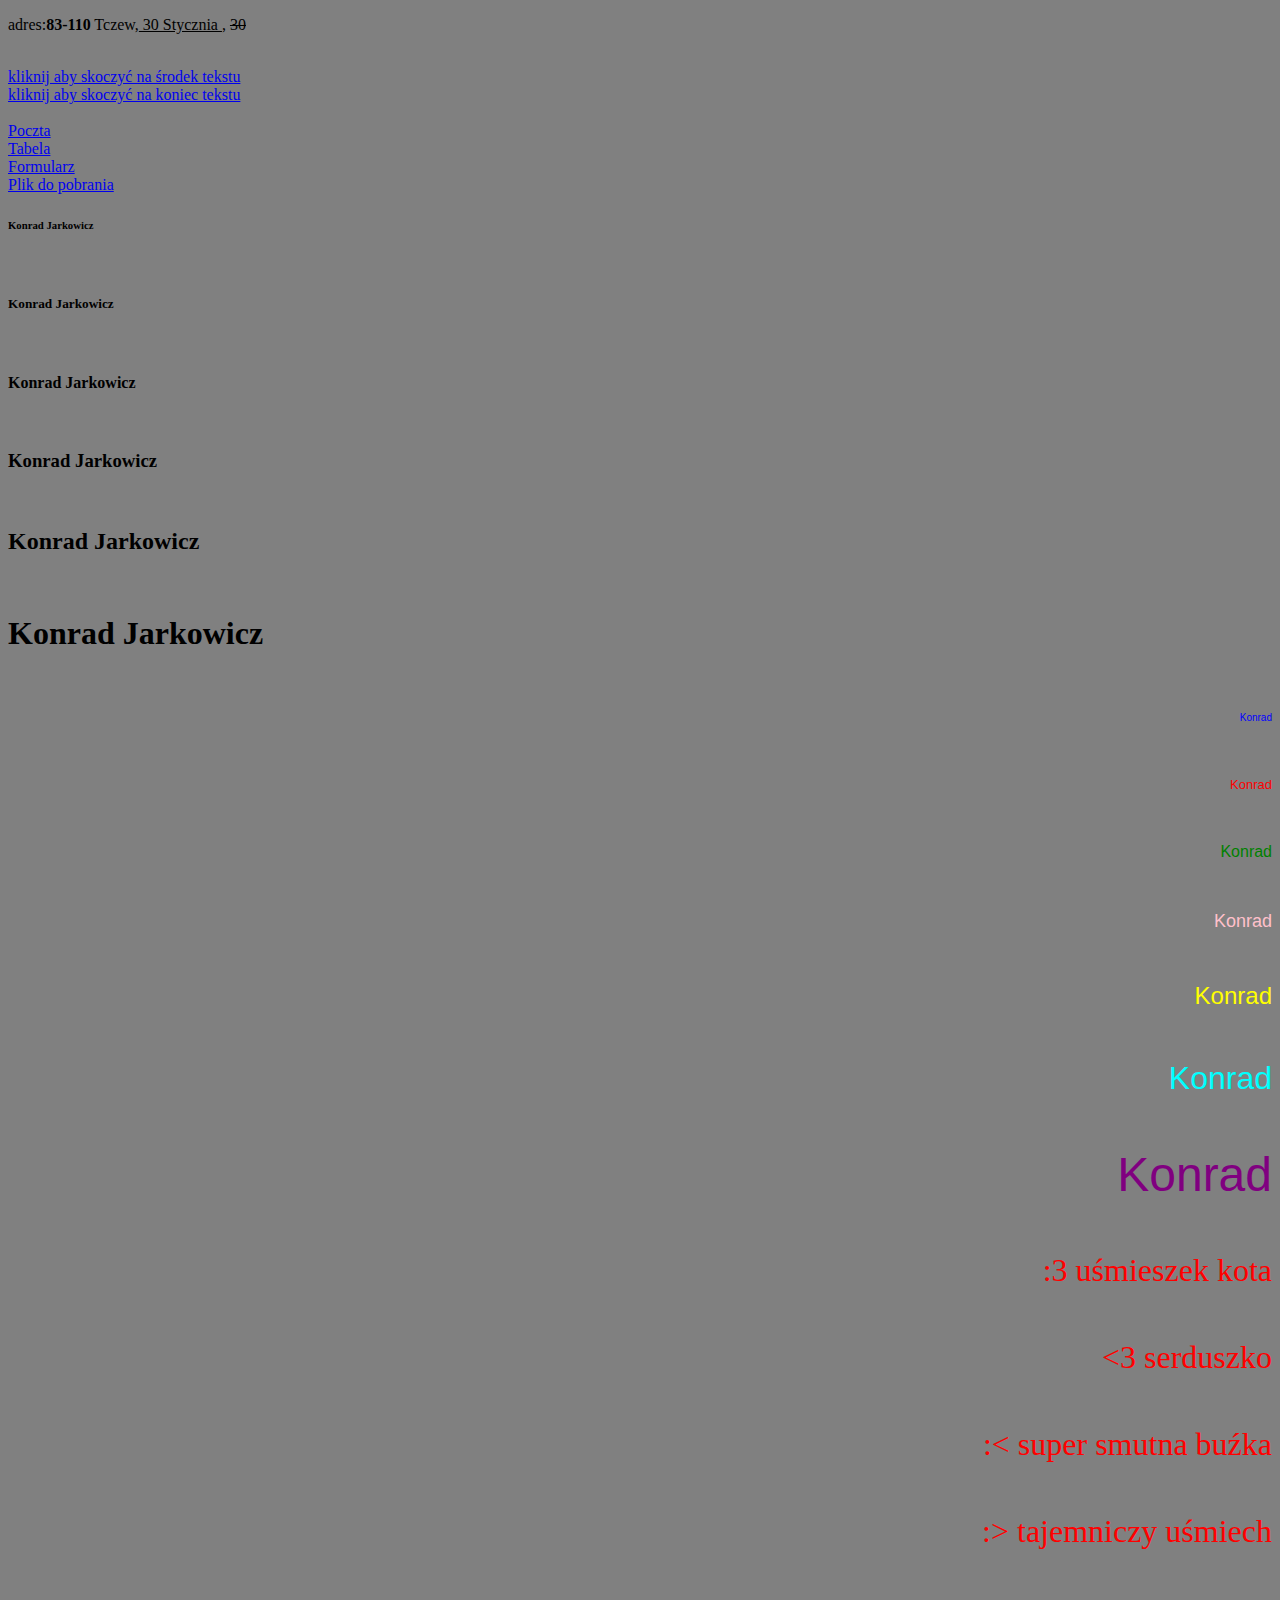
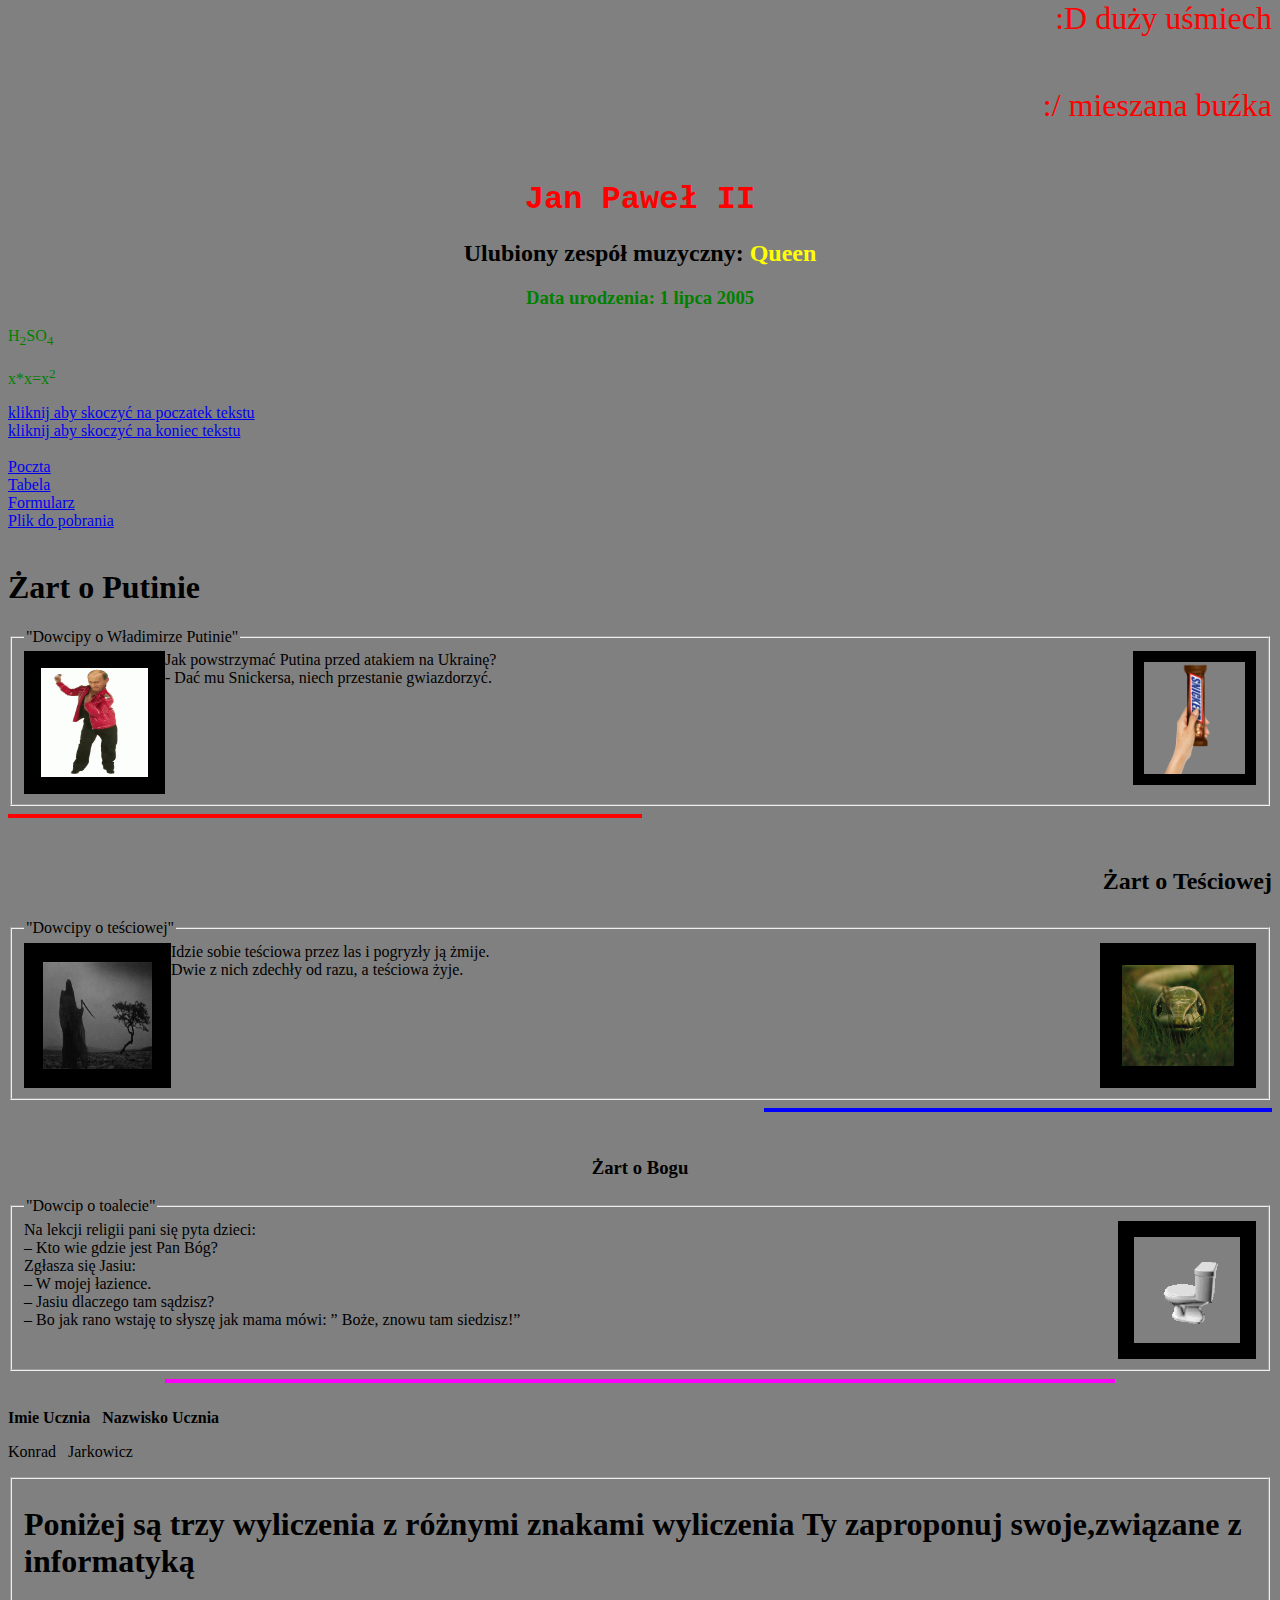
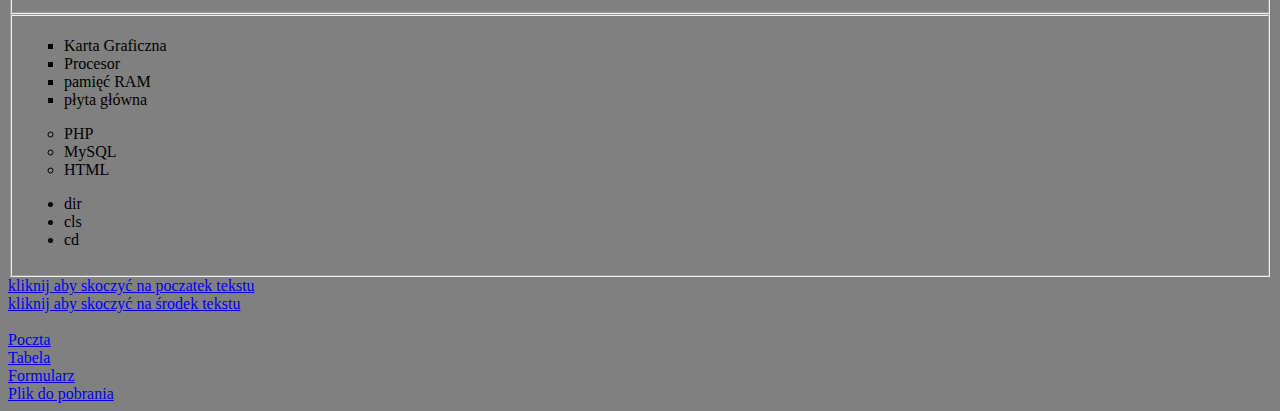
==== index.html @ 306150ab "Update index.html" ====
<!DOCTYPE html>
<html>
<head>
<title>Konrad Jarkowicz's Page</title>
</head>
<body bgcolor=grey>
	<a name="skok_poczatek"></a> 
	<p align="left"> adres:<b>83-110</b> Tczew,<u> 30 Stycznia </u>, <strike>30</strike></p> <br>

	<a href="#skok_środek">kliknij aby skoczyć na środek tekstu</a> <br>
	<a href="#skok_koniec">kliknij aby skoczyć na koniec tekstu</a> <br> <br>
	<a href="poczta_jarkowicz.html">Poczta</a> <br>
	<a href="tabela_jarkowicz.html">Tabela</a> <br>
	<a href="formularz_jarkowicz.html">Formularz</a> <br>
	<a href="plik_jarkowicz.html">Plik do pobrania</a> <br>
	

	<h6>Konrad Jarkowicz</h6></br>
	<h5>Konrad Jarkowicz</h5></br>
	<h4>Konrad Jarkowicz</h4></br>
	<h3>Konrad Jarkowicz</h3></br>
	<h2>Konrad Jarkowicz</h2></br>
	<h1>Konrad Jarkowicz</h1></br>

	<p align="right"> <font color="blue" size="1" face="Arial"> Konrad </font> </p> <br>
	<p align="right"> <font color="red" size="2" face="Arial"> Konrad </font> </p> <br>
	<p align="right"> <font color="green" size="3" face="Arial"> Konrad </font> </p> <br>
	<p align="right"> <font color="pink" size="4" face="Arial"> Konrad </font> </p> <br>
	<p align="right"> <font color="yellow" size="5" face="Arial"> Konrad </font> </p> <br>
	<p align="right"> <font color="cyan" size="6" face="Arial"> Konrad </font> </p> <br>
	<p align="right"> <font color="purple" size="7" face="Arial"> Konrad </font> </p> <br>
	<p align="right"> <font color="red" size="6" face="Comic Sans"> :3 uśmieszek kota </font> </p> <br>
	<p align="right"> <font color="red" size="6" face="Comic Sans"> <3 serduszko </font> </p> <br>
	<p align="right"> <font color="red" size="6" face="Comic Sans"> :< super smutna buźka </font> </p> <br>
	<p align="right"> <font color="red" size="6" face="Comic Sans"> :> tajemniczy uśmiech </font> </p> <br>
	<p align="right"> <font color="red" size="6" face="Comic Sans"> :D duży uśmiech </font> </p> <br>
	<p align="right"> <font color="red" size="6" face="Comic Sans"> :/ mieszana buźka </font> </p> <br>

	<h1 align=center> <font face='Courier New' color="red">Jan Paweł II</font></h1>
	<h2 align=center> <font face='Verdana' >Ulubiony zespół muzyczny:<font color="yellow"> Queen</h2>
	<h3 align=center> <font face='Times New Roman' color="green">Data urodzenia: 1 lipca 2005 </h3>
	<p>H<sub>2</sub>SO<sub>4</sub></p>
	<p>x*x=x<sup>2</sup></p>
	
	<a name="skok_środek"></a>
	<a href="#skok_poczatek">kliknij aby skoczyć na poczatek tekstu</a> <br>
	<a href="#skok_koniec">kliknij aby skoczyć na koniec tekstu</a> <br> <br>
	<a href="poczta_jarkowicz.html">Poczta</a> <br>
	<a href="tabela_jarkowicz.html">Tabela</a> <br>
	<a href="formularz_jarkowicz.html">Formularz</a> <br>
	<a href="plik_jarkowicz.html">Plik do pobrania</a> <br><br>
		
	<H1><font color="black">Żart o Putinie</H1>
	
	<Fieldset>		
		<LEGEND>"Dowcipy o Władimirze Putinie"</LEGEND>
		<img alt="Grafika1-Jarkowicz" src="snickers.gif" border=11px width=101px height=112px align=right>
		<img alt="Grafika2-Jarkowicz" src="putin-dance.gif" border=17px width=107px height=109px align=left>
		Jak powstrzymać Putina przed atakiem na Ukrainę?<br>
		- Dać mu Snickersa, niech przestanie gwiazdorzyć.
	
	</FIELDSET>
	<HR SIZE=4 WIDTH=50% ALIGN=LEFT COLOR=red><br>
	
	<H2 align=right><p>Żart o Teściowej</H1>
	<Fieldset>		
		<LEGEND>"Dowcipy o teściowej"</LEGEND>
		<img alt="Grafika3-Jarkowicz" src="snake.gif" border=22px width=112px height=101px align=right>
		<img alt="Grafika4-Jarkowicz" src="death.gif" border=19px width=109px height=107px align=left>
		Idzie sobie teściowa przez las i pogryzły ją żmije.<br>
		Dwie z nich zdechły od razu, a teściowa żyje.
	</FIELDSET>
	<HR SIZE=4 WIDTH=40% ALIGN=right COLOR=blue><br>
	
	<H3 align=center><p>Żart o Bogu</H1>
	<Fieldset margin=10px>		
		<LEGEND>"Dowcip o toalecie"</LEGEND>
		<img alt="Grafika5-Jarkowicz" src="toilet.gif" border=16px width=106px height=106px align=right>
		Na lekcji religii pani się pyta dzieci:<br>
		– Kto wie gdzie jest Pan Bóg?<br>
		Zgłasza się Jasiu:<br>
		– W mojej łazience.<br>
		– Jasiu dlaczego tam sądzisz?<br>
		– Bo jak rano wstaję to słyszę jak mama mówi: ” Boże, znowu tam siedzisz!”
		
	</FIELDSET>
	<HR SIZE=4 WIDTH=75% ALIGN=center COLOR=magenta><br>
	
	<b>Imie Ucznia &nbsp Nazwisko Ucznia</b>
	<p>Konrad &nbsp Jarkowicz</p>
	<FIELDSET>
		<H1>Poniżej są trzy wyliczenia z różnymi znakami wyliczenia Ty zaproponuj swoje,związane z informatyką</H1>
	</FIELDSET>
	<FIELDSET>
		<UL TYPE=square> 
			<LI> Karta Graficzna
			<LI> Procesor
			<LI> pamięć RAM
			<LI> płyta główna
		</UL>
		<UL type=circle>
			<LI> PHP
			<LI> MySQL
			<LI> HTML
		</UL>
		<UL type=disc>
			<LI> dir
			<LI> cls
			<LI> cd
		</UL>
	</FIELDSET>
	<a name="skok_koniec"></a> 
	<a href="#skok_poczatek">kliknij aby skoczyć na poczatek tekstu</a> <br>
	<a href="#skok_środek">kliknij aby skoczyć na środek tekstu</a> <br> <br>
	<a href="poczta_jarkowicz.html">Poczta</a> <br>
	<a href="tabela_jarkowicz.html">Tabela</a> <br>
	<a href="formularz_jarkowicz.html">Formularz</a> <br>
	<a href="plik_jarkowicz.html">Plik do pobrania</a> <br>
</body>
</html>
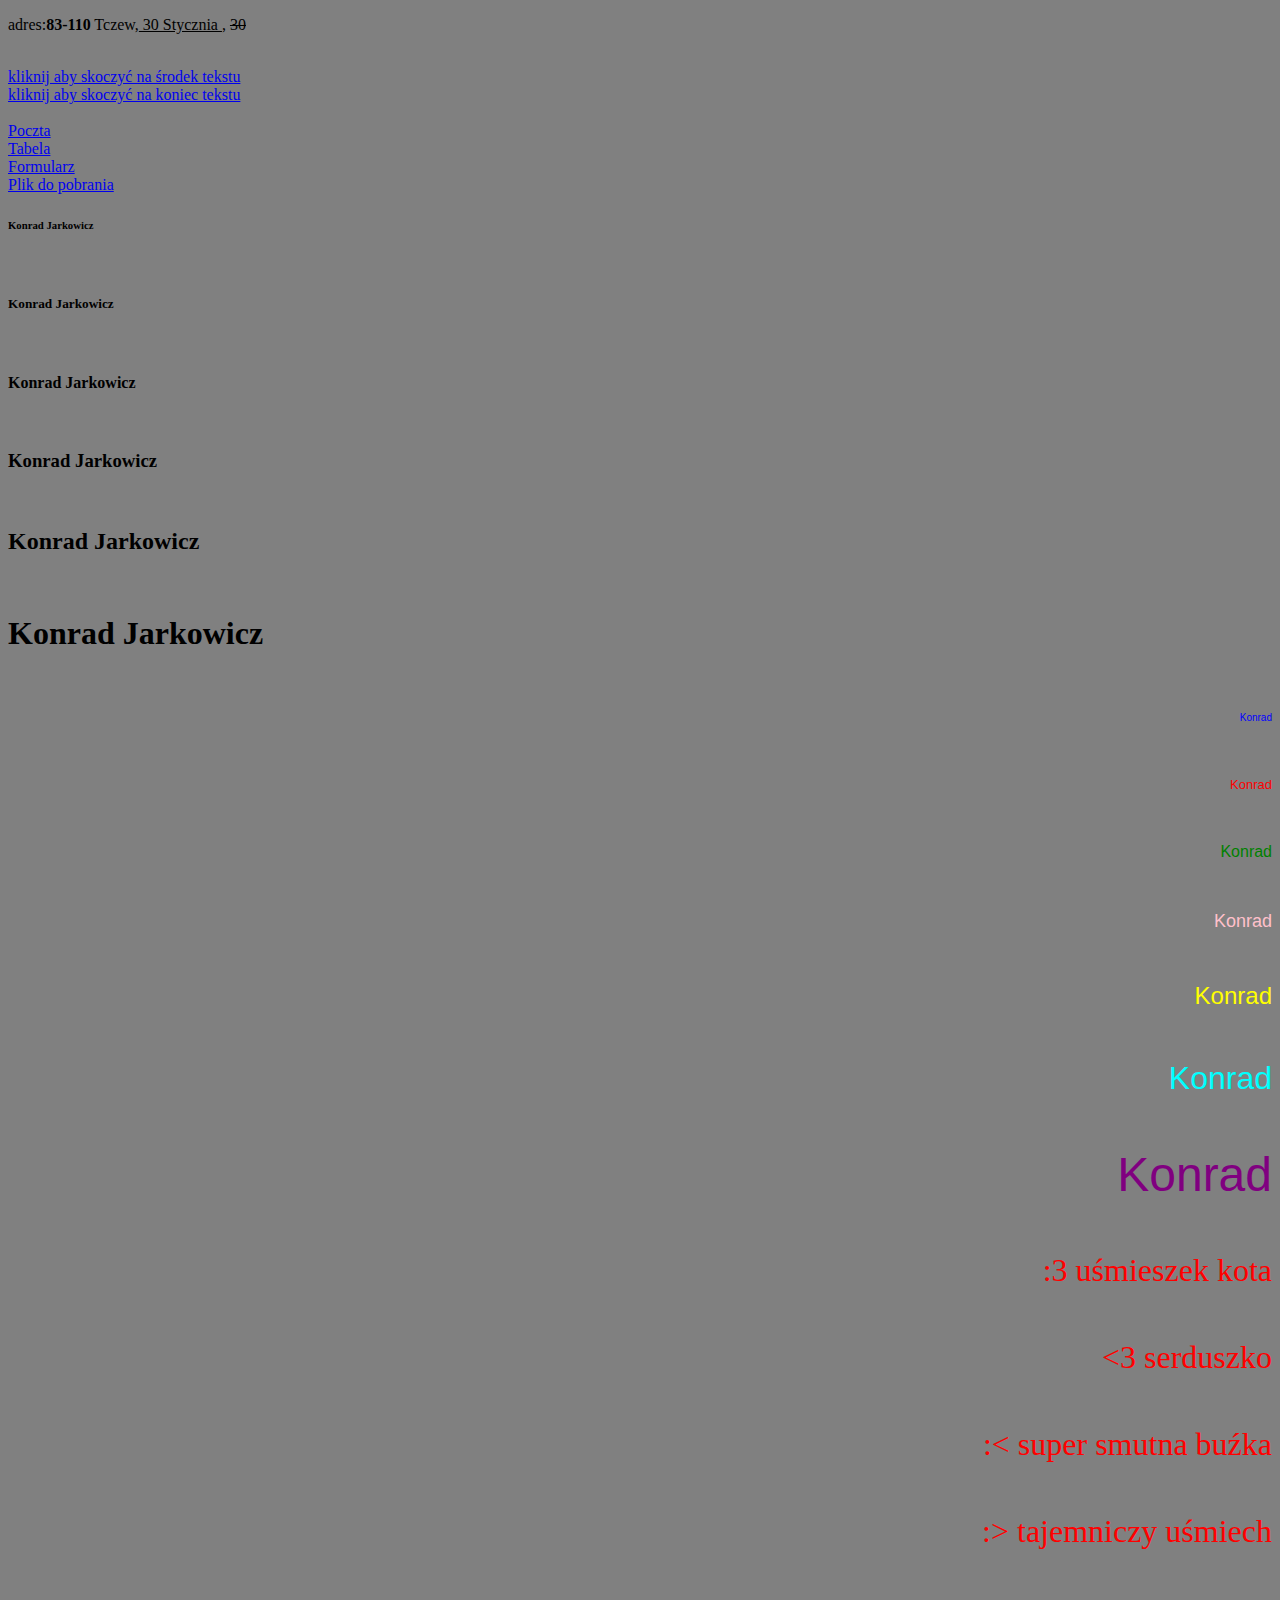
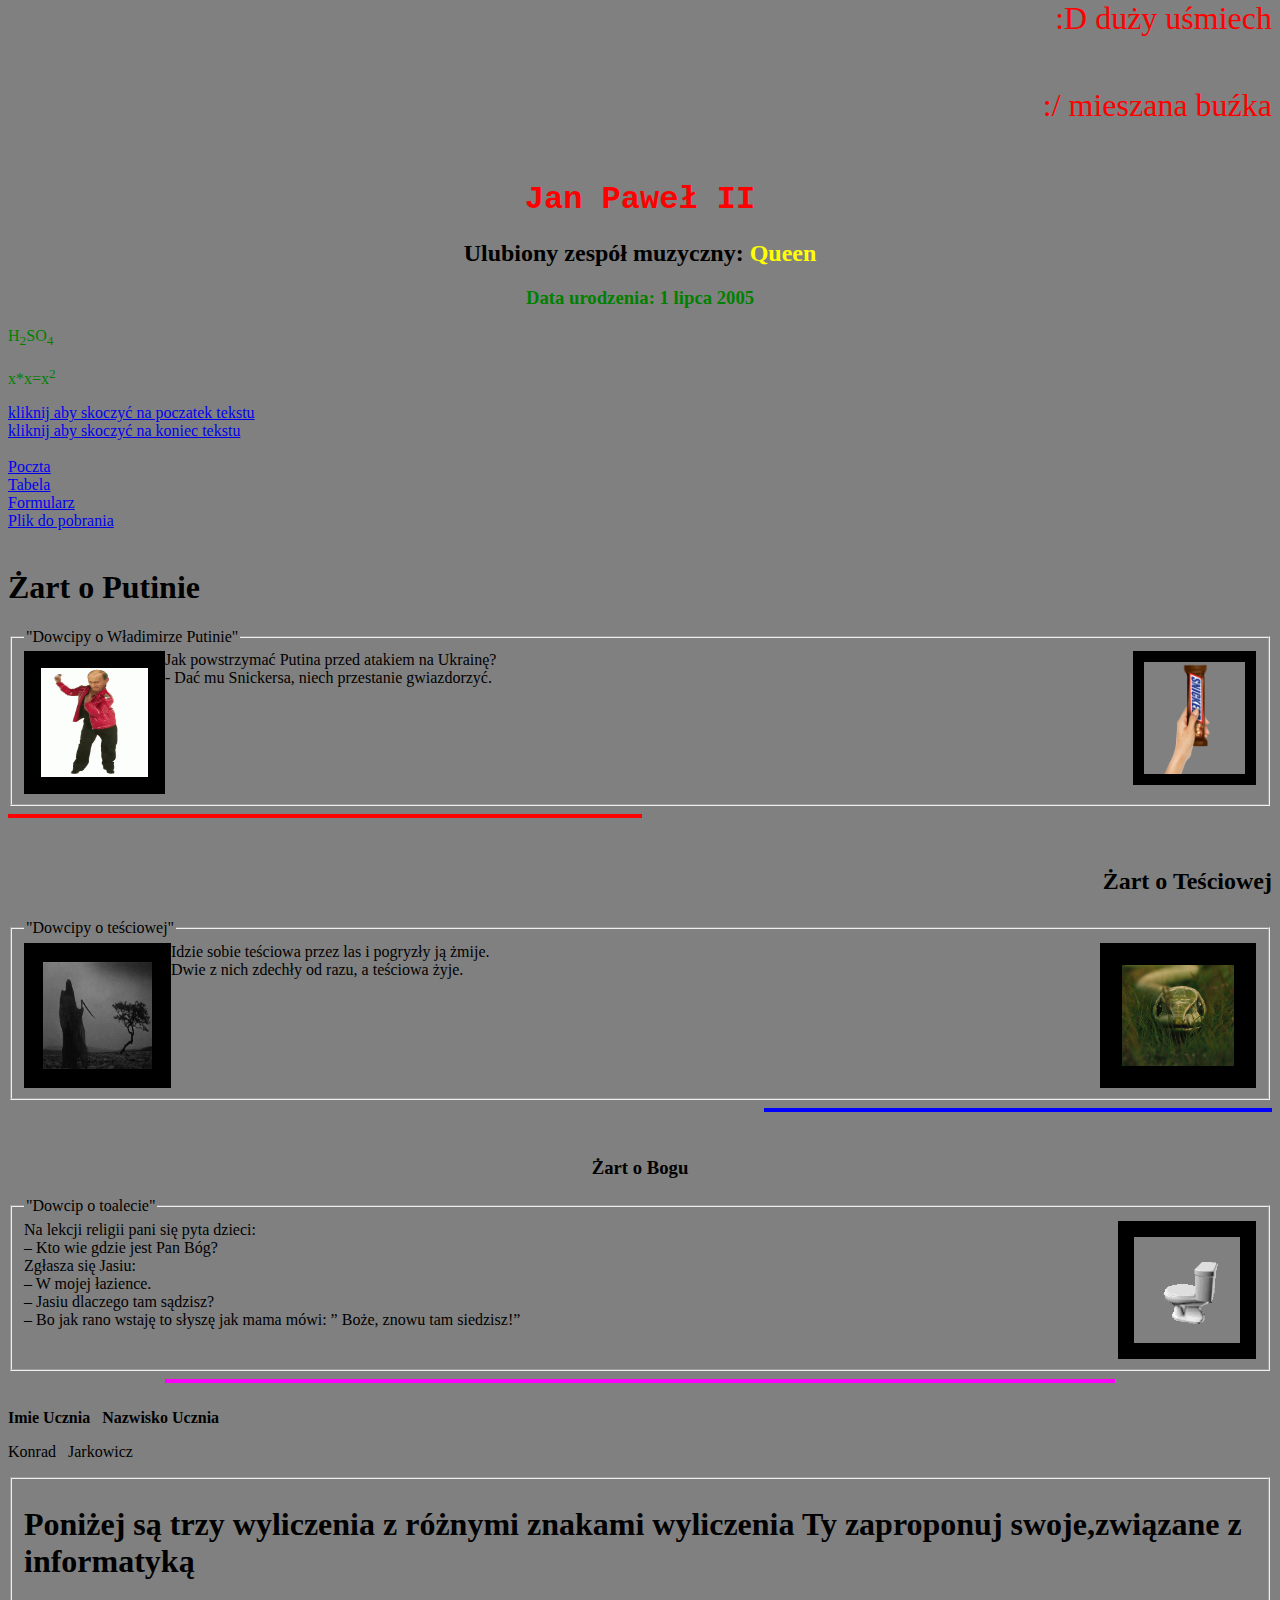
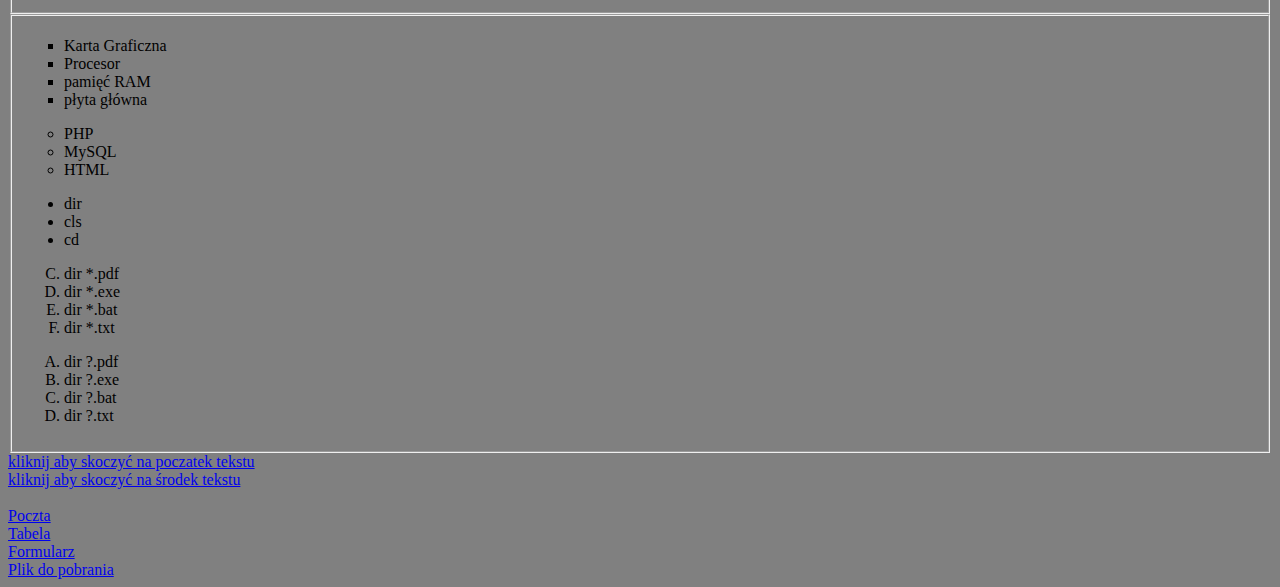
==== commit 2a43f916: "Update index.html" ====
--- a/index.html
+++ b/index.html
@@ -108,6 +108,18 @@
 			<LI> cls
 			<LI> cd
 		</UL>
+		<OL TYPE=A START=3> 
+			<LI> dir *.pdf 
+			<LI> dir *.exe
+			<LI> dir *.bat
+			<LI> dir *.txt
+		</OL> 
+		<OL TYPE=A START=I> 
+			<LI> dir ?.pdf 
+			<LI> dir ?.exe
+			<LI> dir ?.bat
+			<LI> dir ?.txt
+		</OL> 
 	</FIELDSET>
 	<a name="skok_koniec"></a> 
 	<a href="#skok_poczatek">kliknij aby skoczyć na poczatek tekstu</a> <br>
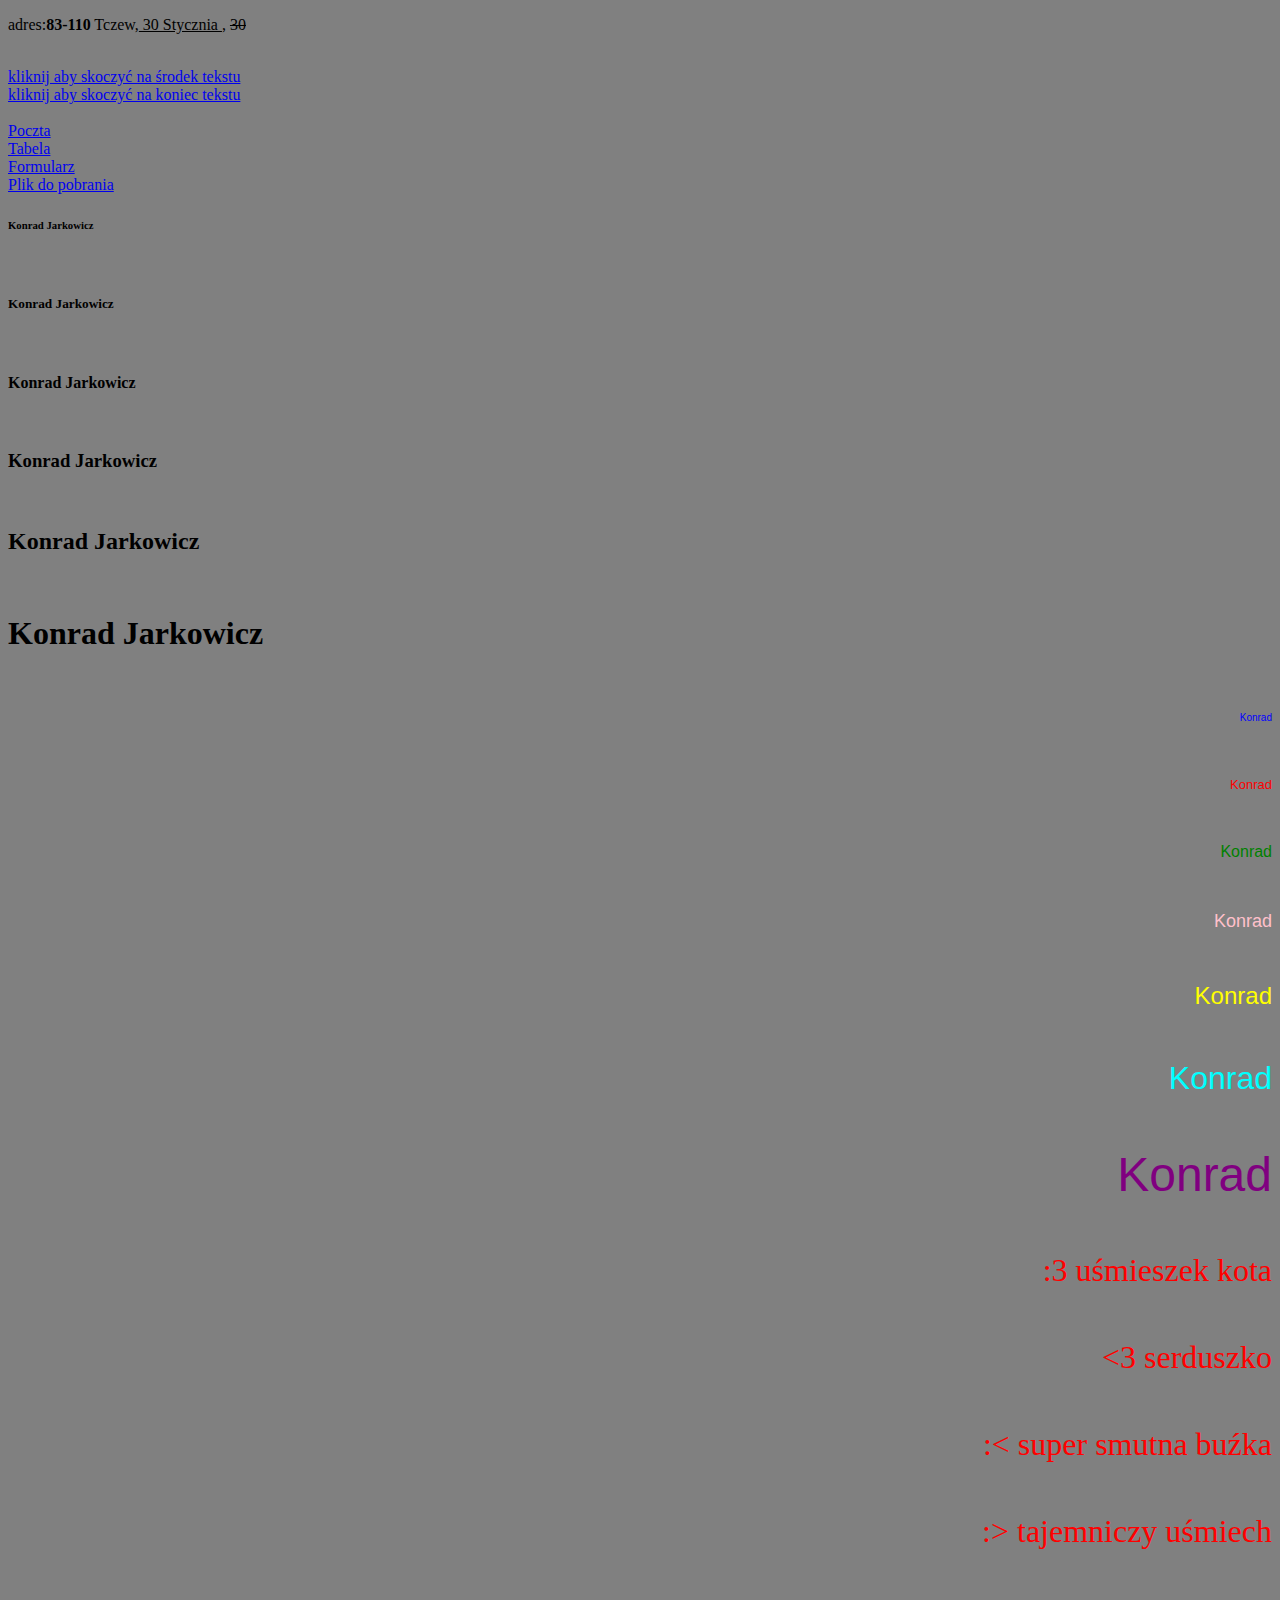
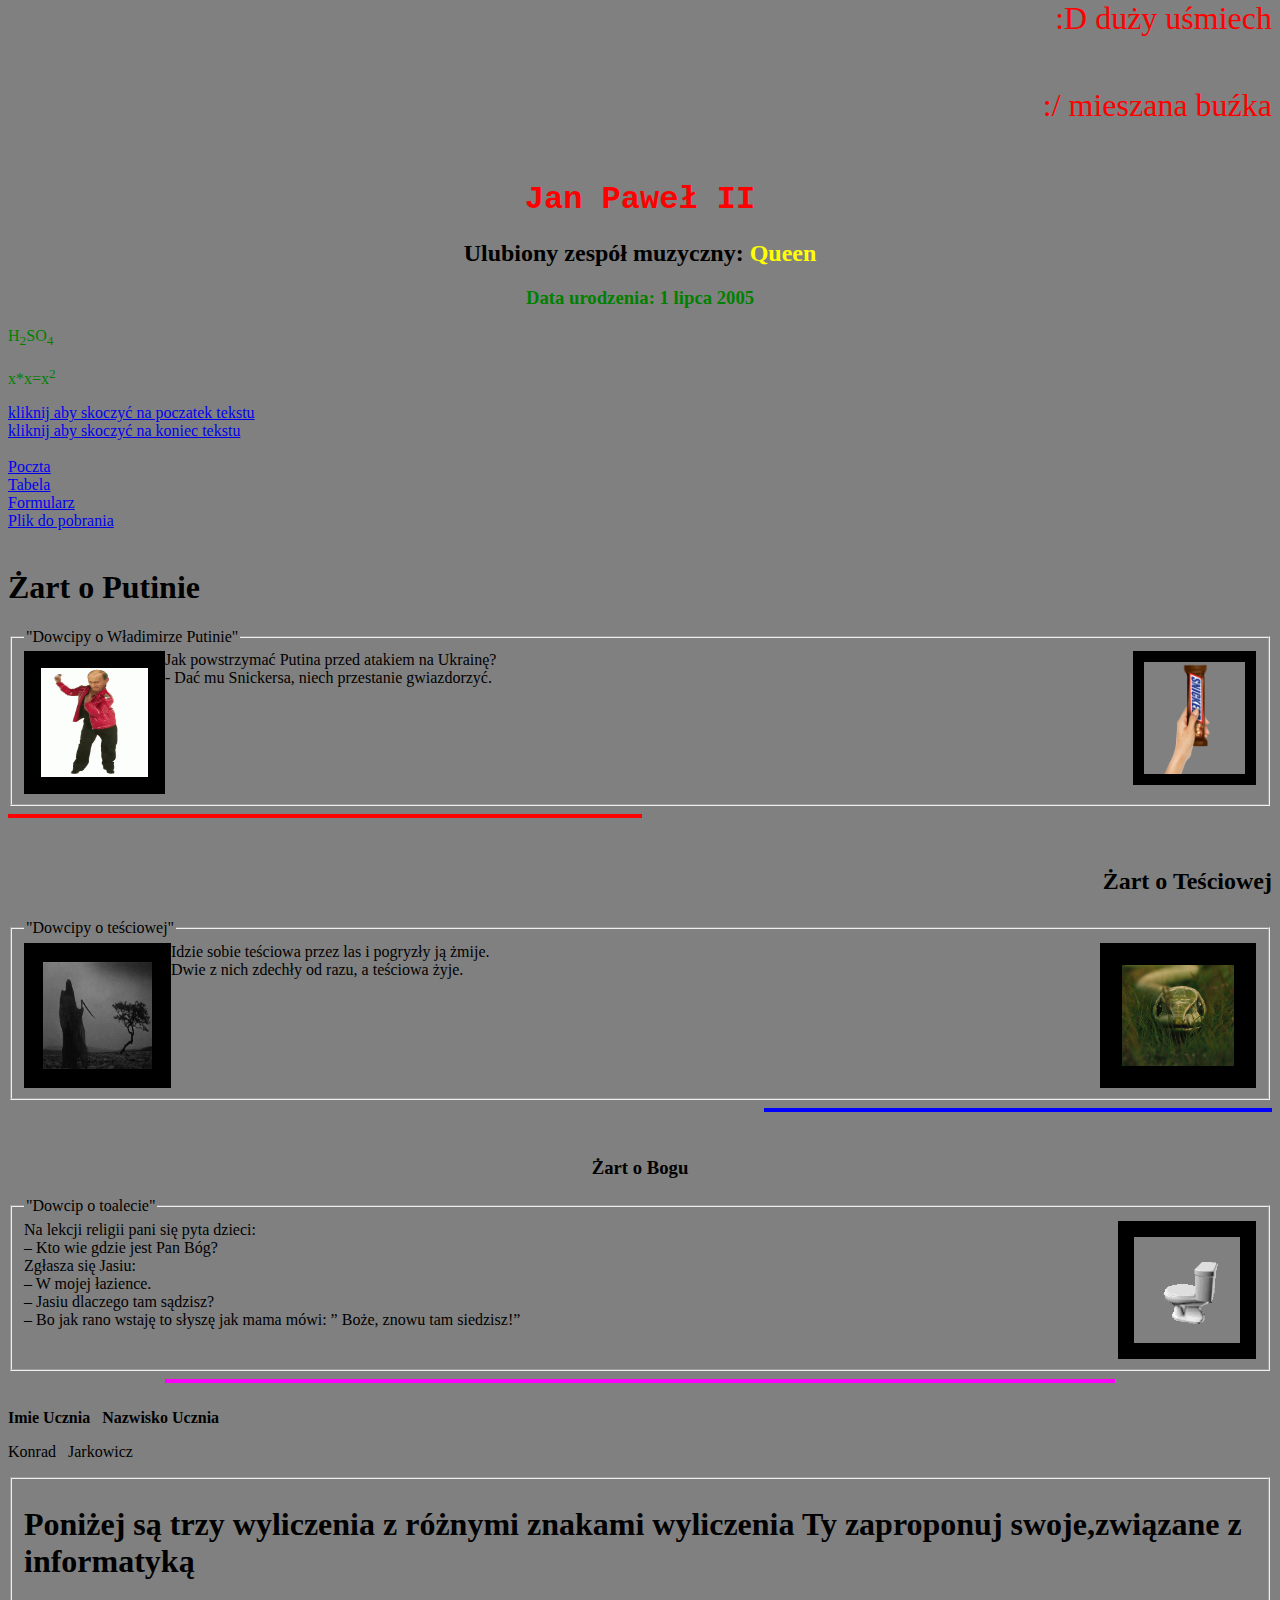
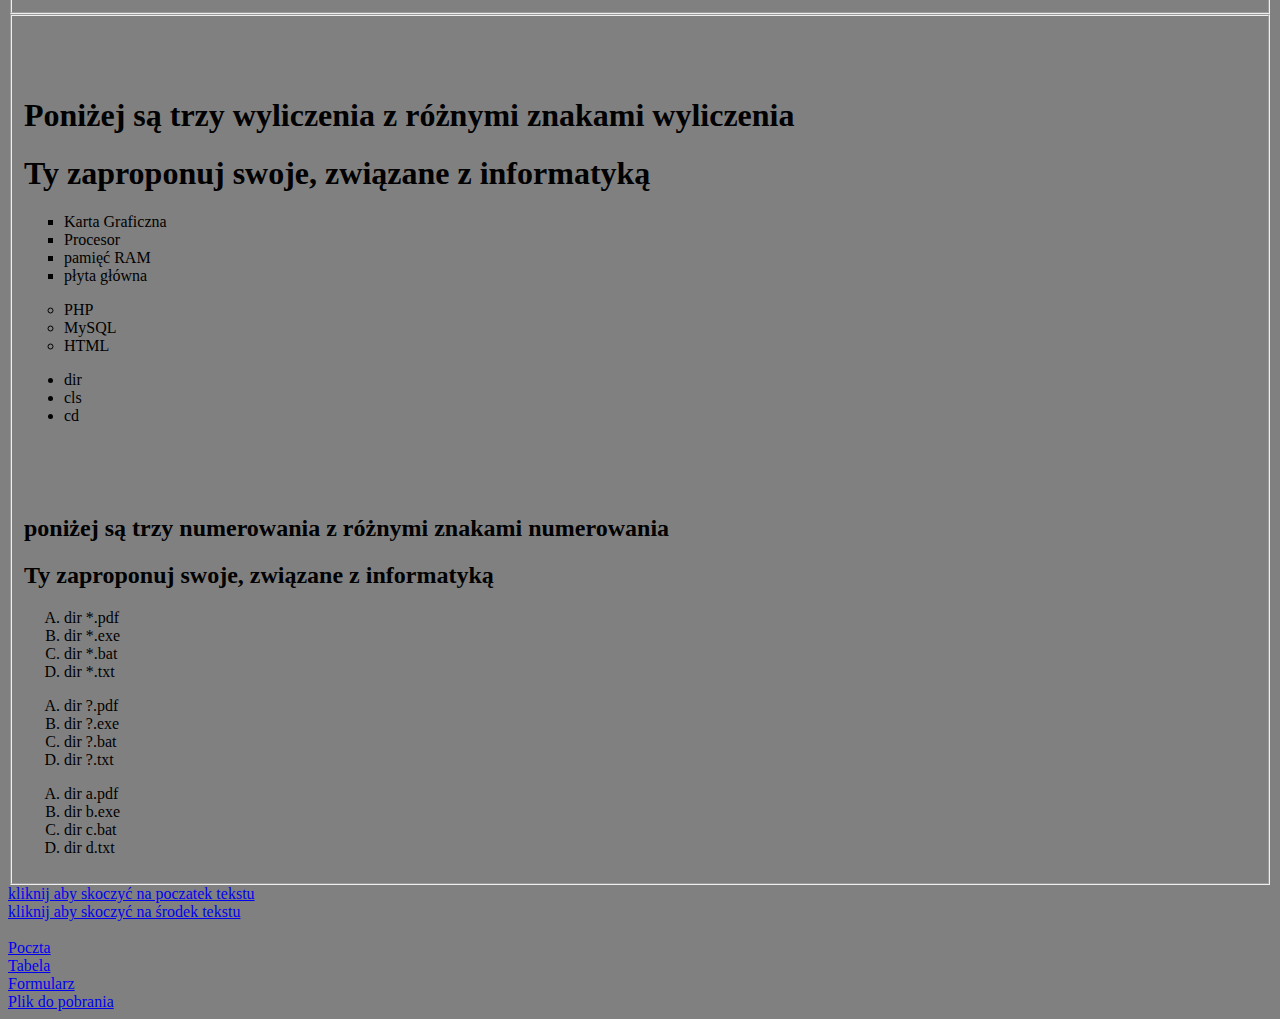
==== commit eb738030: "Update index.html" ====
--- a/index.html
+++ b/index.html
@@ -92,34 +92,49 @@
 		<H1>Poniżej są trzy wyliczenia z różnymi znakami wyliczenia Ty zaproponuj swoje,związane z informatyką</H1>
 	</FIELDSET>
 	<FIELDSET>
-		<UL TYPE=square> 
-			<LI> Karta Graficzna
-			<LI> Procesor
-			<LI> pamięć RAM
-			<LI> płyta główna
-		</UL>
-		<UL type=circle>
-			<LI> PHP
-			<LI> MySQL
-			<LI> HTML
-		</UL>
-		<UL type=disc>
-			<LI> dir
-			<LI> cls
-			<LI> cd
-		</UL>
-		<OL TYPE=A START=3> 
-			<LI> dir *.pdf 
-			<LI> dir *.exe
-			<LI> dir *.bat
-			<LI> dir *.txt
-		</OL> 
-		<OL TYPE=A START=I> 
-			<LI> dir ?.pdf 
-			<LI> dir ?.exe
-			<LI> dir ?.bat
-			<LI> dir ?.txt
-		</OL> 
+		<br><br><br>
+		<h1> Poniżej są trzy wyliczenia z różnymi znakami wyliczenia</h1>
+		<h1> Ty zaproponuj swoje, związane z informatyką</h1>
+			<UL TYPE=square> 
+				<LI> Karta Graficzna
+				<LI> Procesor
+				<LI> pamięć RAM
+				<LI> płyta główna
+			</UL>
+			<UL type=circle>
+				<LI> PHP
+				<LI> MySQL
+				<LI> HTML
+			</UL>
+			<UL type=disc>
+				<LI> dir
+				<LI> cls
+				<LI> cd
+			</UL>
+					
+		<br><br><br>
+		<h2> poniżej są trzy numerowania z różnymi znakami numerowania</h2>
+		<h2> Ty zaproponuj swoje, związane z informatyką</h2>
+					
+			<OL TYPE=A START=1> 
+				<LI> dir *.pdf 
+				<LI> dir *.exe
+				<LI> dir *.bat
+				<LI> dir *.txt
+			</OL> 
+			<OL TYPE=A START=I> 
+				<LI> dir ?.pdf 
+				<LI> dir ?.exe
+				<LI> dir ?.bat
+				<LI> dir ?.txt
+			</OL> 
+			<OL TYPE=A START=a> 
+				<LI> dir a.pdf 
+				<LI> dir b.exe
+				<LI> dir c.bat
+				<LI> dir d.txt
+			</OL> 
+					
 	</FIELDSET>
 	<a name="skok_koniec"></a> 
 	<a href="#skok_poczatek">kliknij aby skoczyć na poczatek tekstu</a> <br>
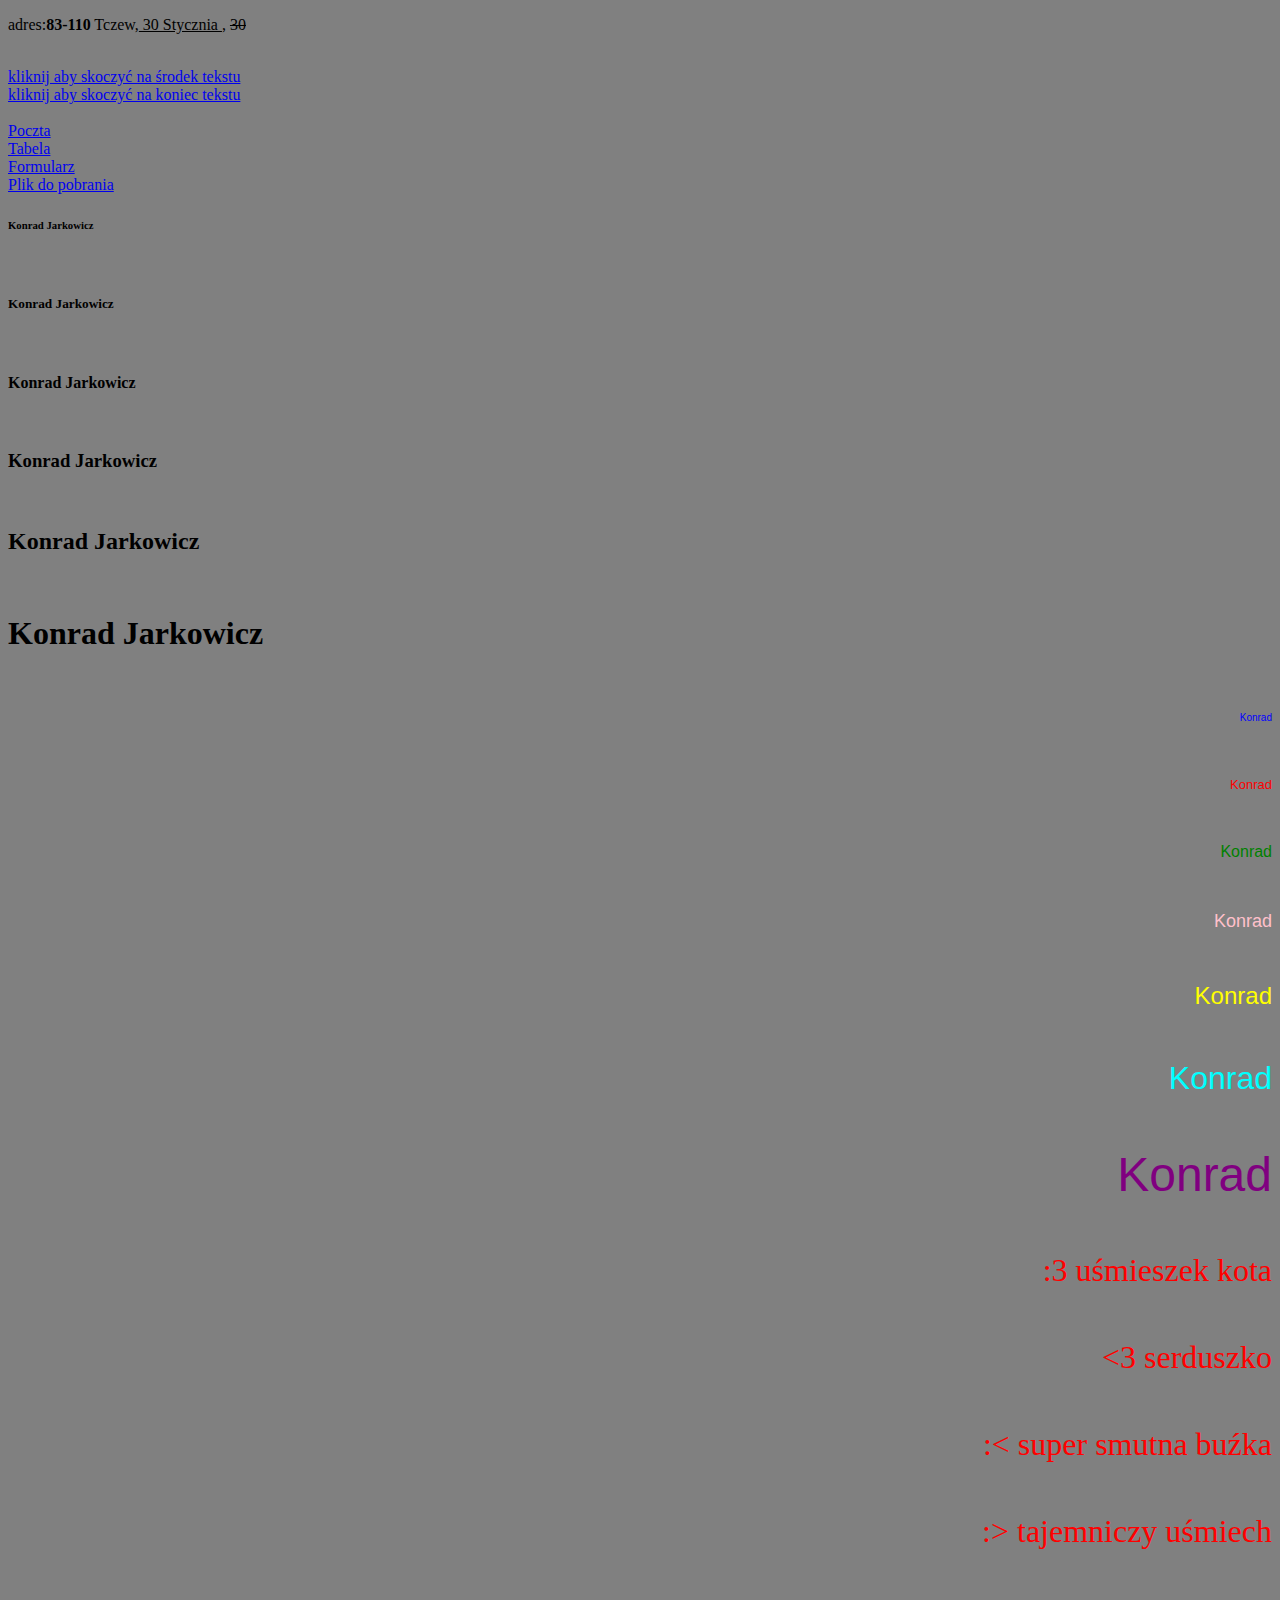
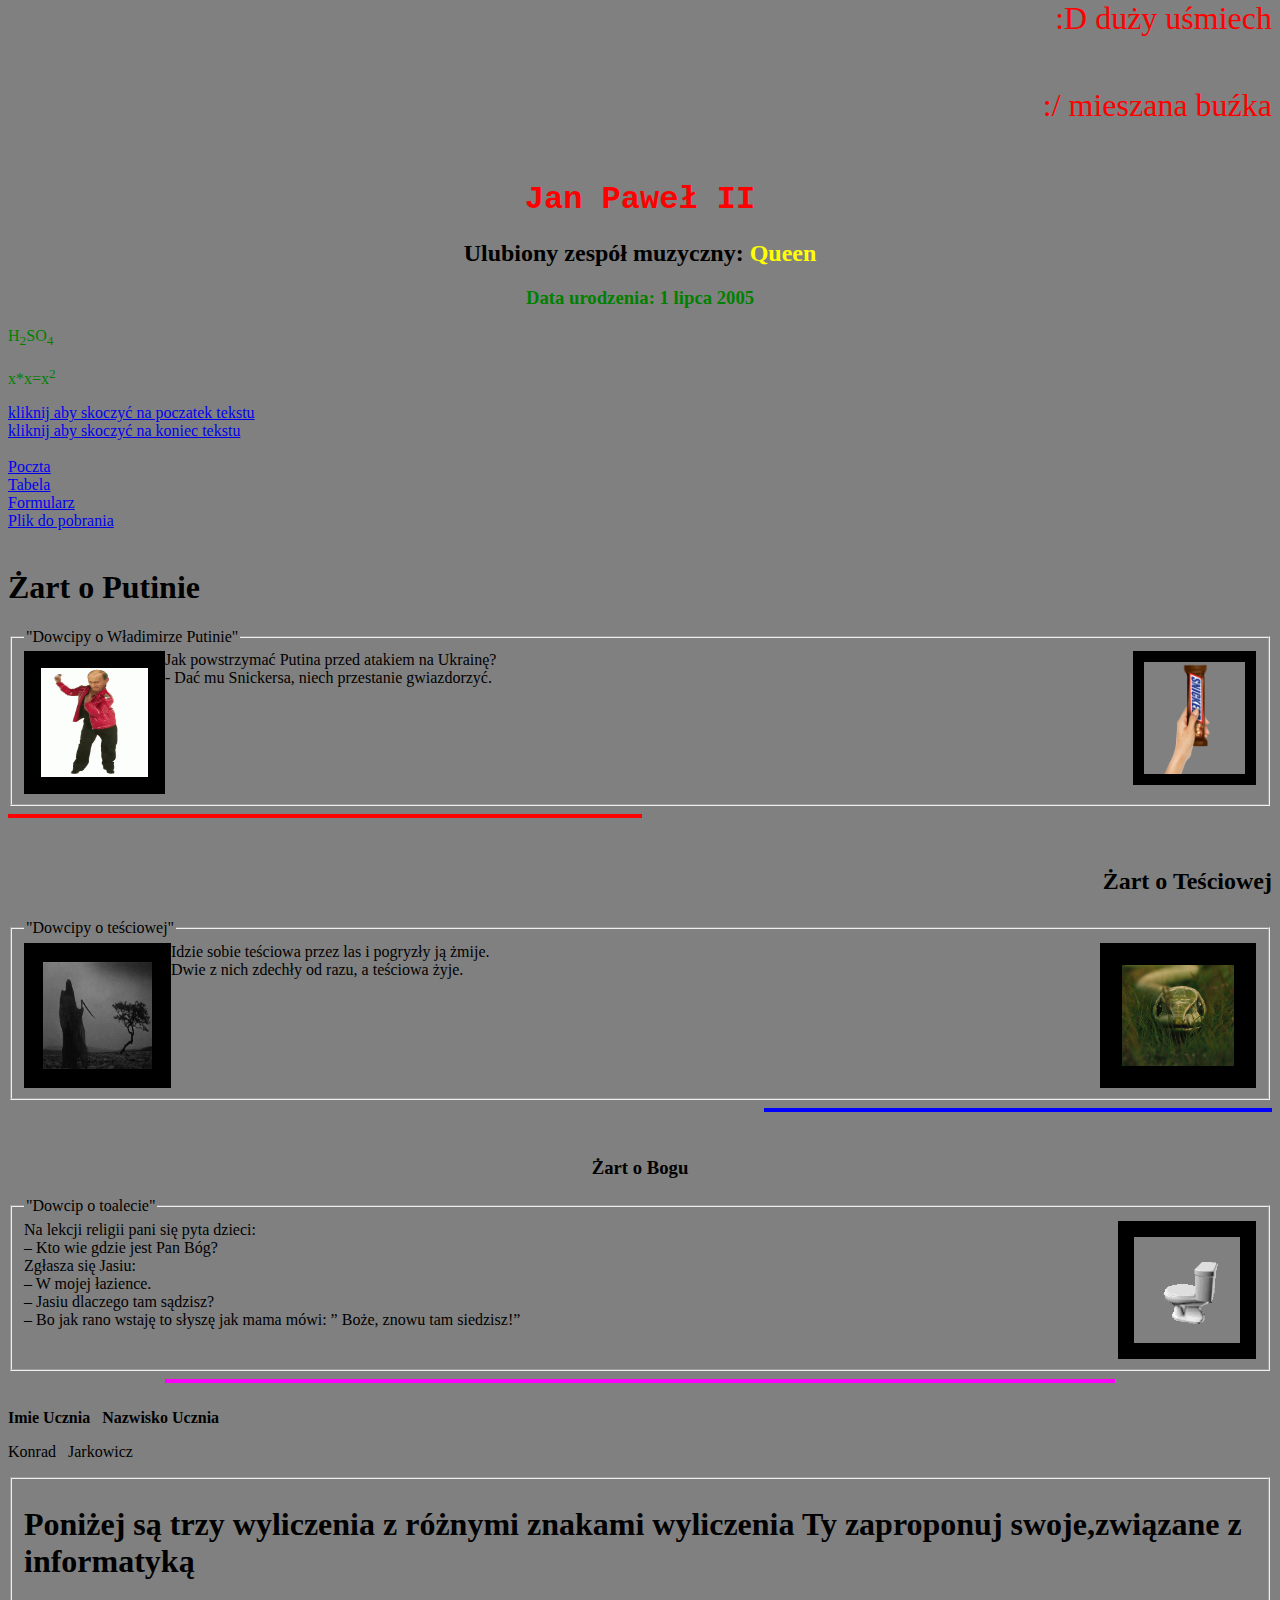
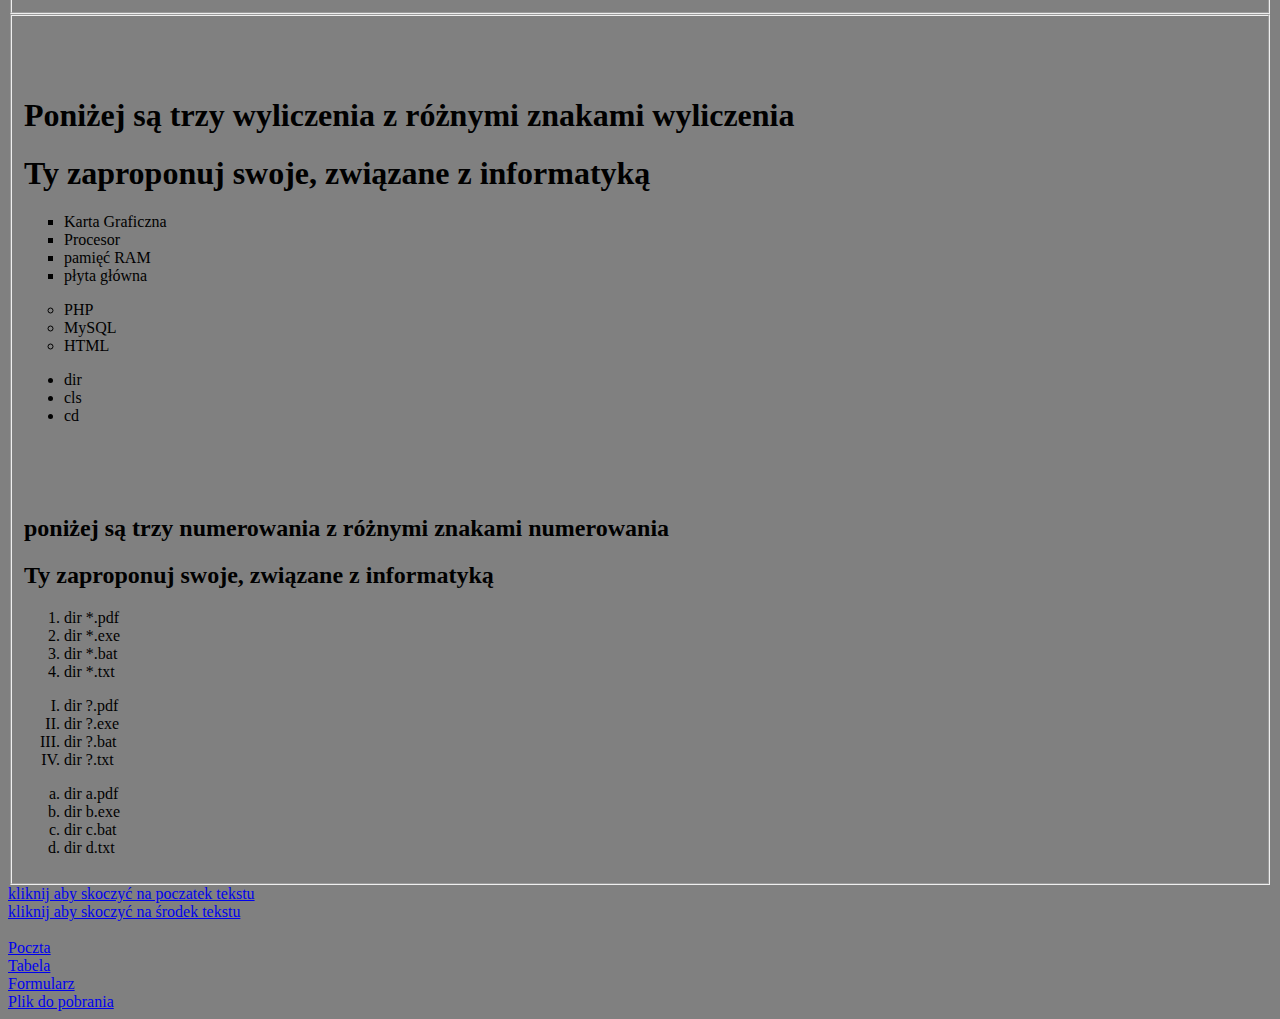
==== commit 68c82ac4: "Update index.html" ====
--- a/index.html
+++ b/index.html
@@ -116,19 +116,19 @@
 		<h2> poniżej są trzy numerowania z różnymi znakami numerowania</h2>
 		<h2> Ty zaproponuj swoje, związane z informatyką</h2>
 					
-			<OL TYPE=A START=1> 
+			<OL TYPE=1 START=1> 
 				<LI> dir *.pdf 
 				<LI> dir *.exe
 				<LI> dir *.bat
 				<LI> dir *.txt
 			</OL> 
-			<OL TYPE=A START=I> 
+			<OL TYPE=I START=I> 
 				<LI> dir ?.pdf 
 				<LI> dir ?.exe
 				<LI> dir ?.bat
 				<LI> dir ?.txt
 			</OL> 
-			<OL TYPE=A START=a> 
+			<OL TYPE=a START=a> 
 				<LI> dir a.pdf 
 				<LI> dir b.exe
 				<LI> dir c.bat
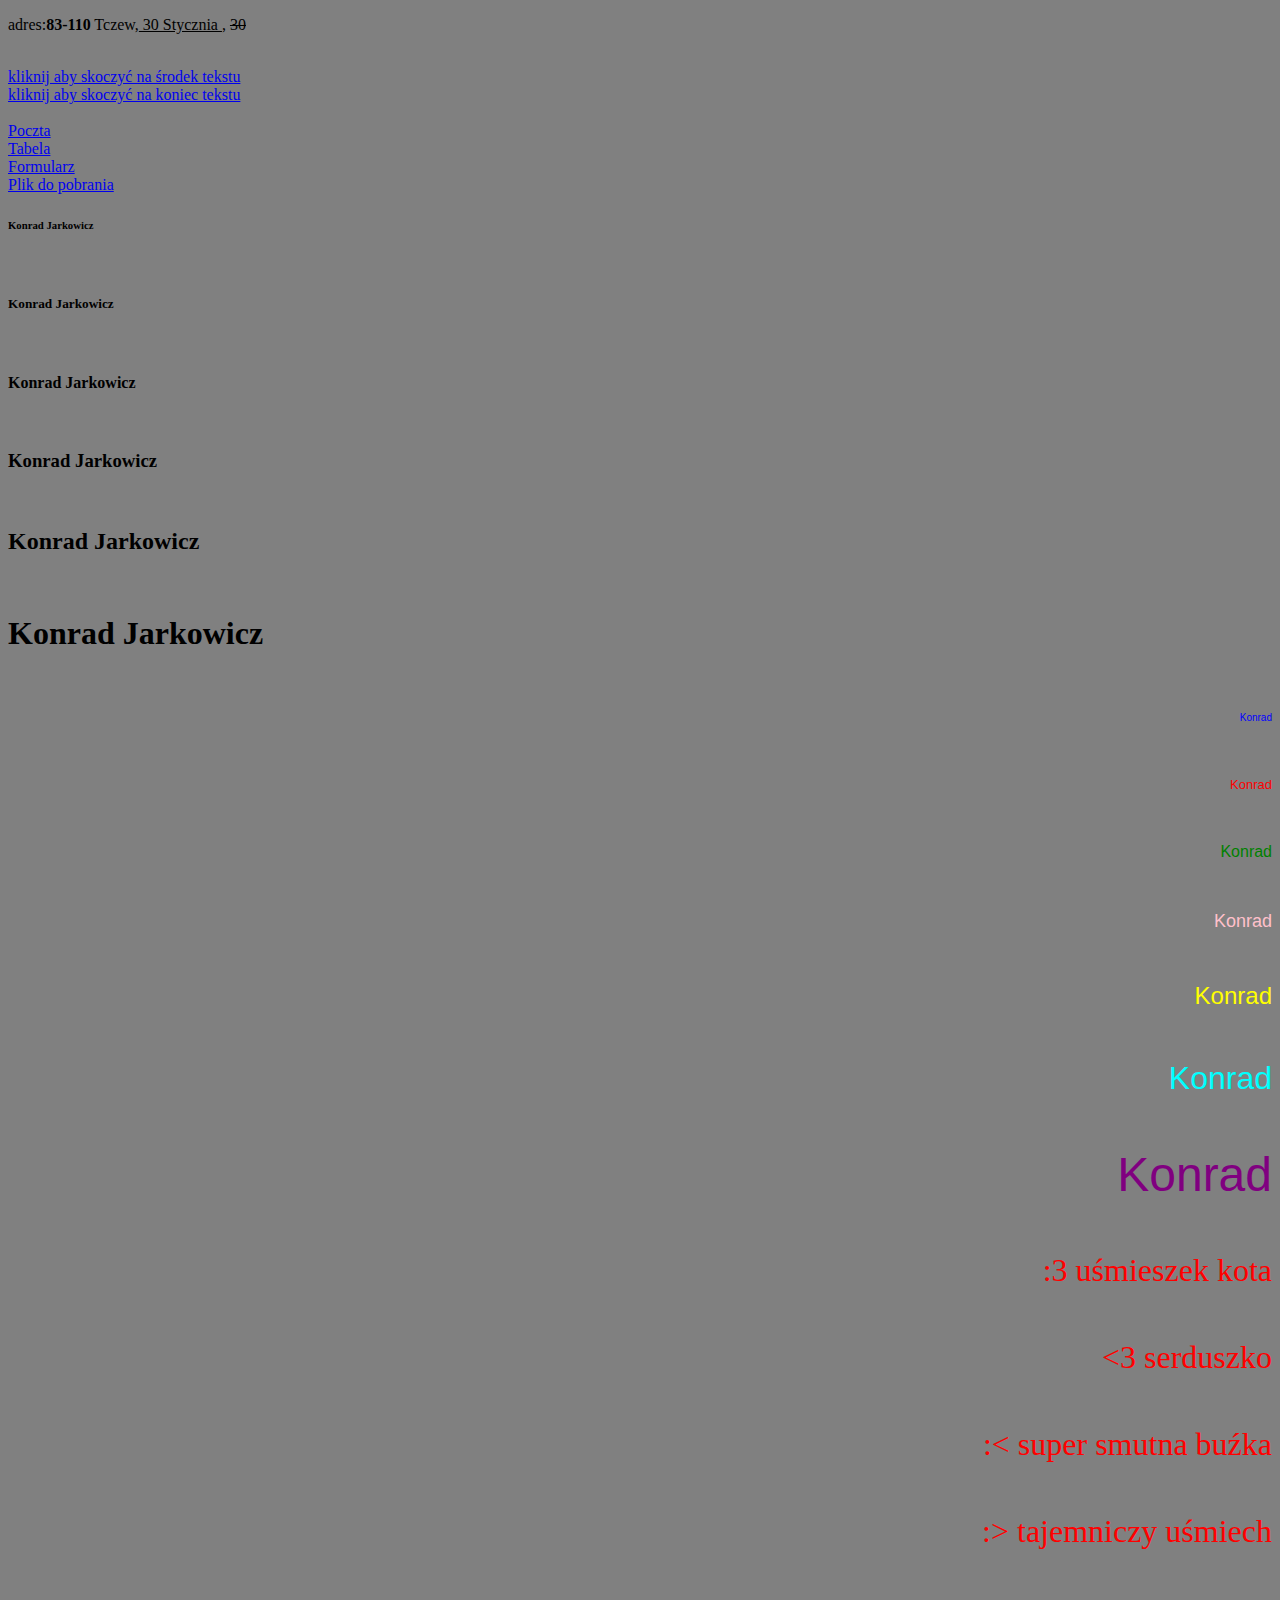
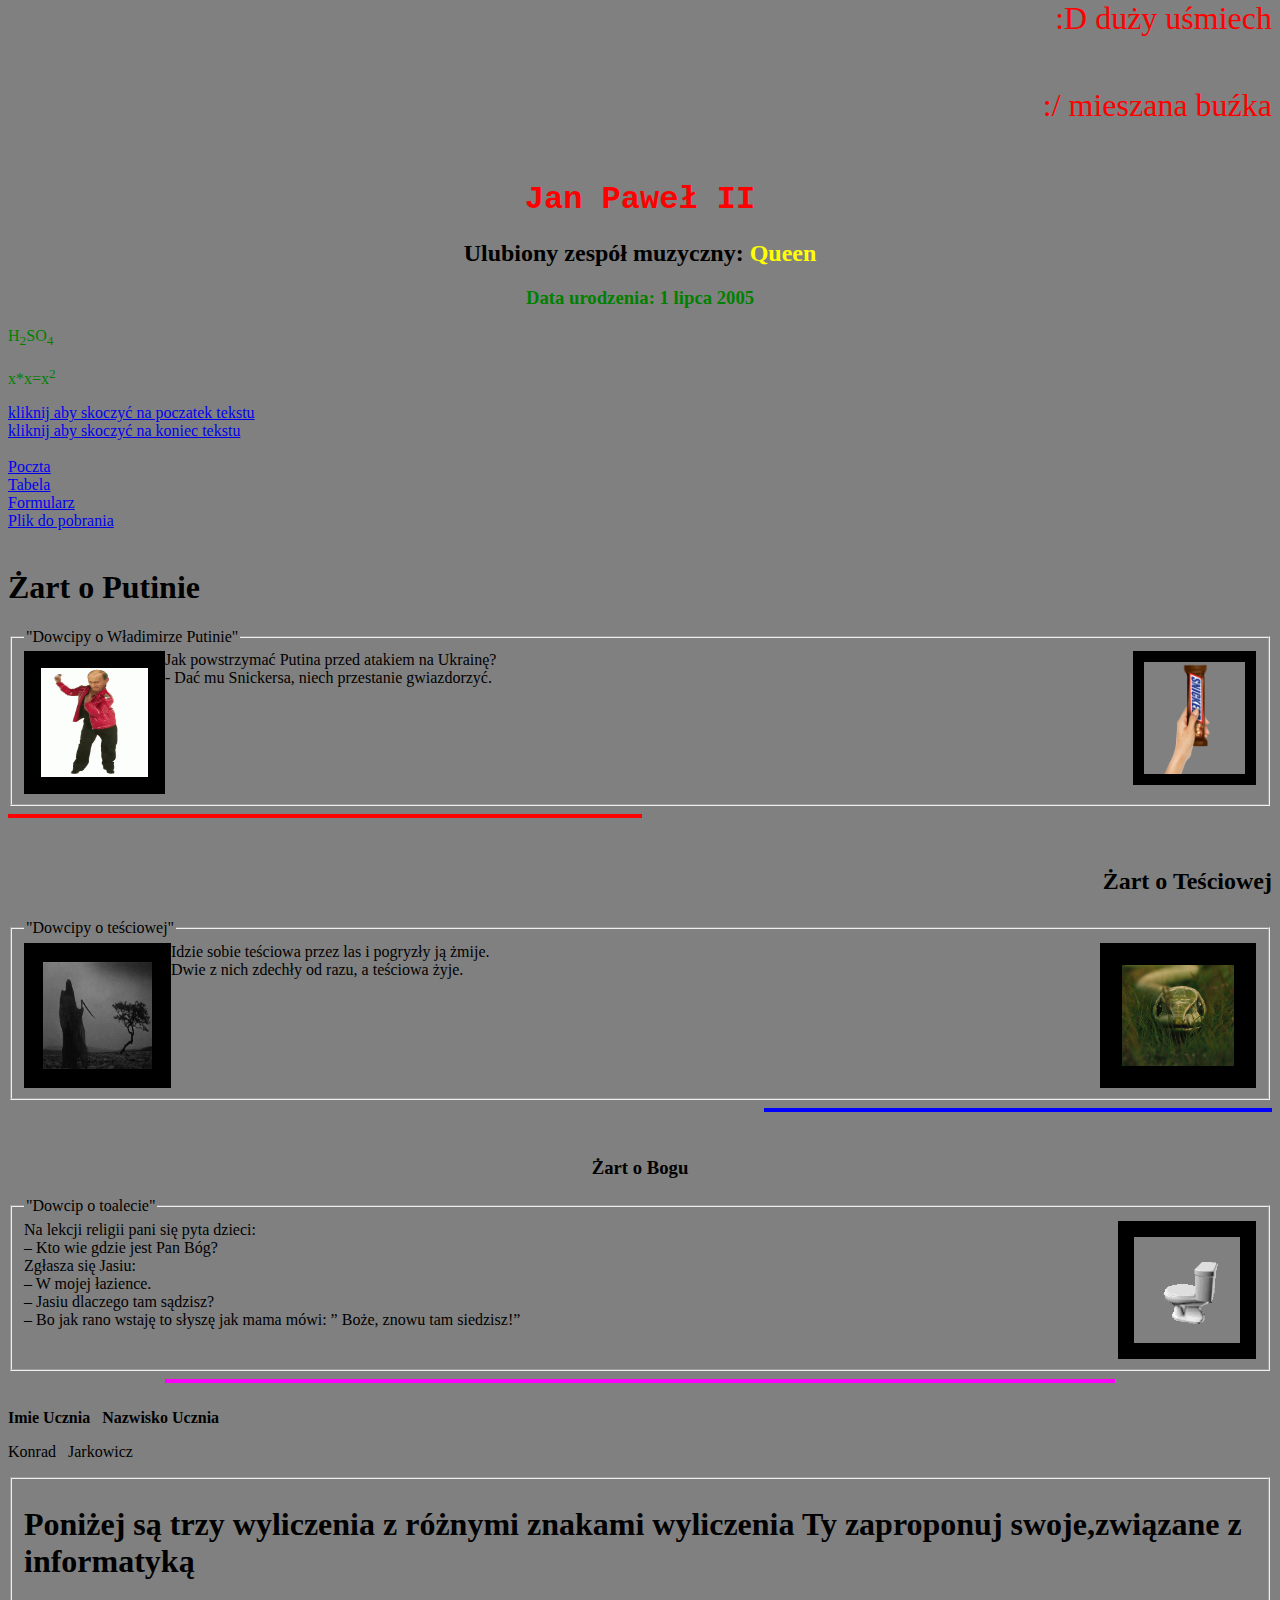
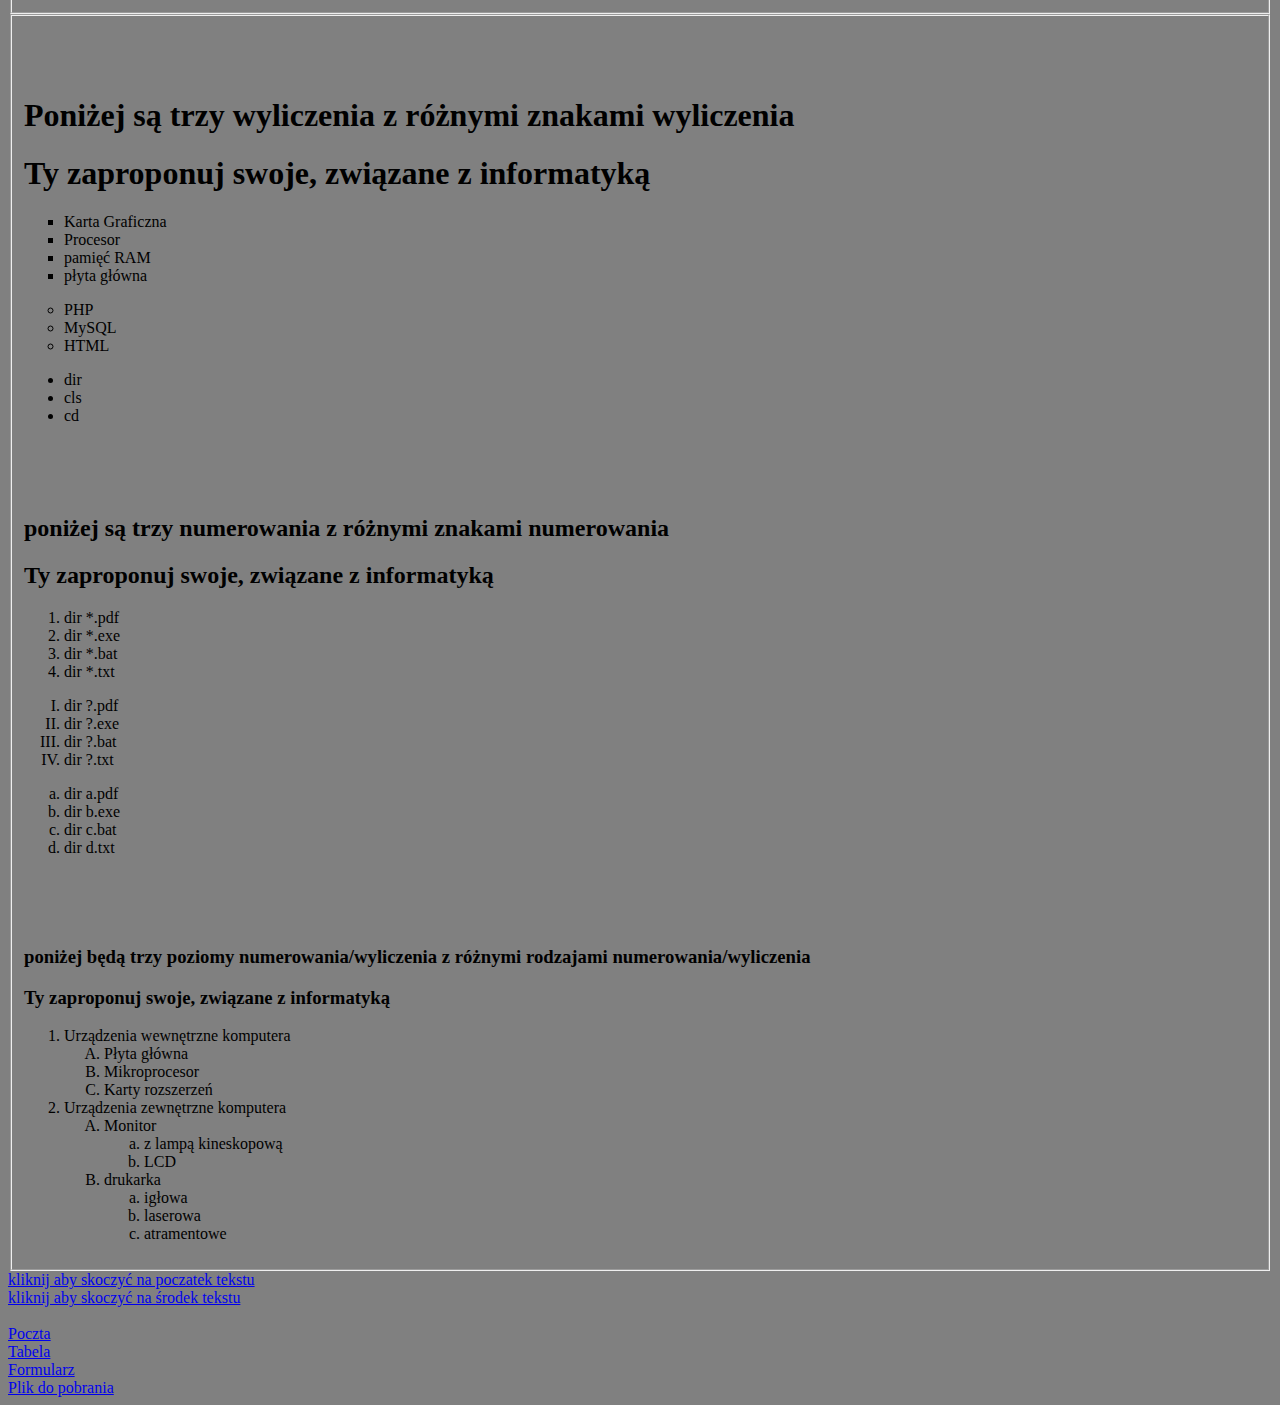
==== commit 13bcae40: "Update index.html" ====
--- a/index.html
+++ b/index.html
@@ -134,7 +134,34 @@
 				<LI> dir c.bat
 				<LI> dir d.txt
 			</OL> 
-					
+				
+		<br><br><br>
+		<h3> poniżej będą trzy poziomy numerowania/wyliczenia z różnymi rodzajami numerowania/wyliczenia</h3>
+		<h3> Ty zaproponuj swoje, związane z informatyką</h3>
+			
+			<OL> 
+				<LI> Urządzenia wewnętrzne komputera
+				<OL type=A> 
+					<LI> Płyta główna
+					<LI> Mikroprocesor
+					<LI> Karty rozszerzeń
+				</OL>
+					<LI> Urządzenia zewnętrzne komputera
+					<OL type=A> 
+						<LI> Monitor
+						<OL type=a>
+							<LI> z lampą kineskopową
+							<LI> LCD
+						</OL>
+						<LI> drukarka
+						<OL type=a>
+							<LI> igłowa
+							<LI> laserowa
+							<LI> atramentowe
+						</OL>
+					</OL>
+				</OL>
+
 	</FIELDSET>
 	<a name="skok_koniec"></a> 
 	<a href="#skok_poczatek">kliknij aby skoczyć na poczatek tekstu</a> <br>
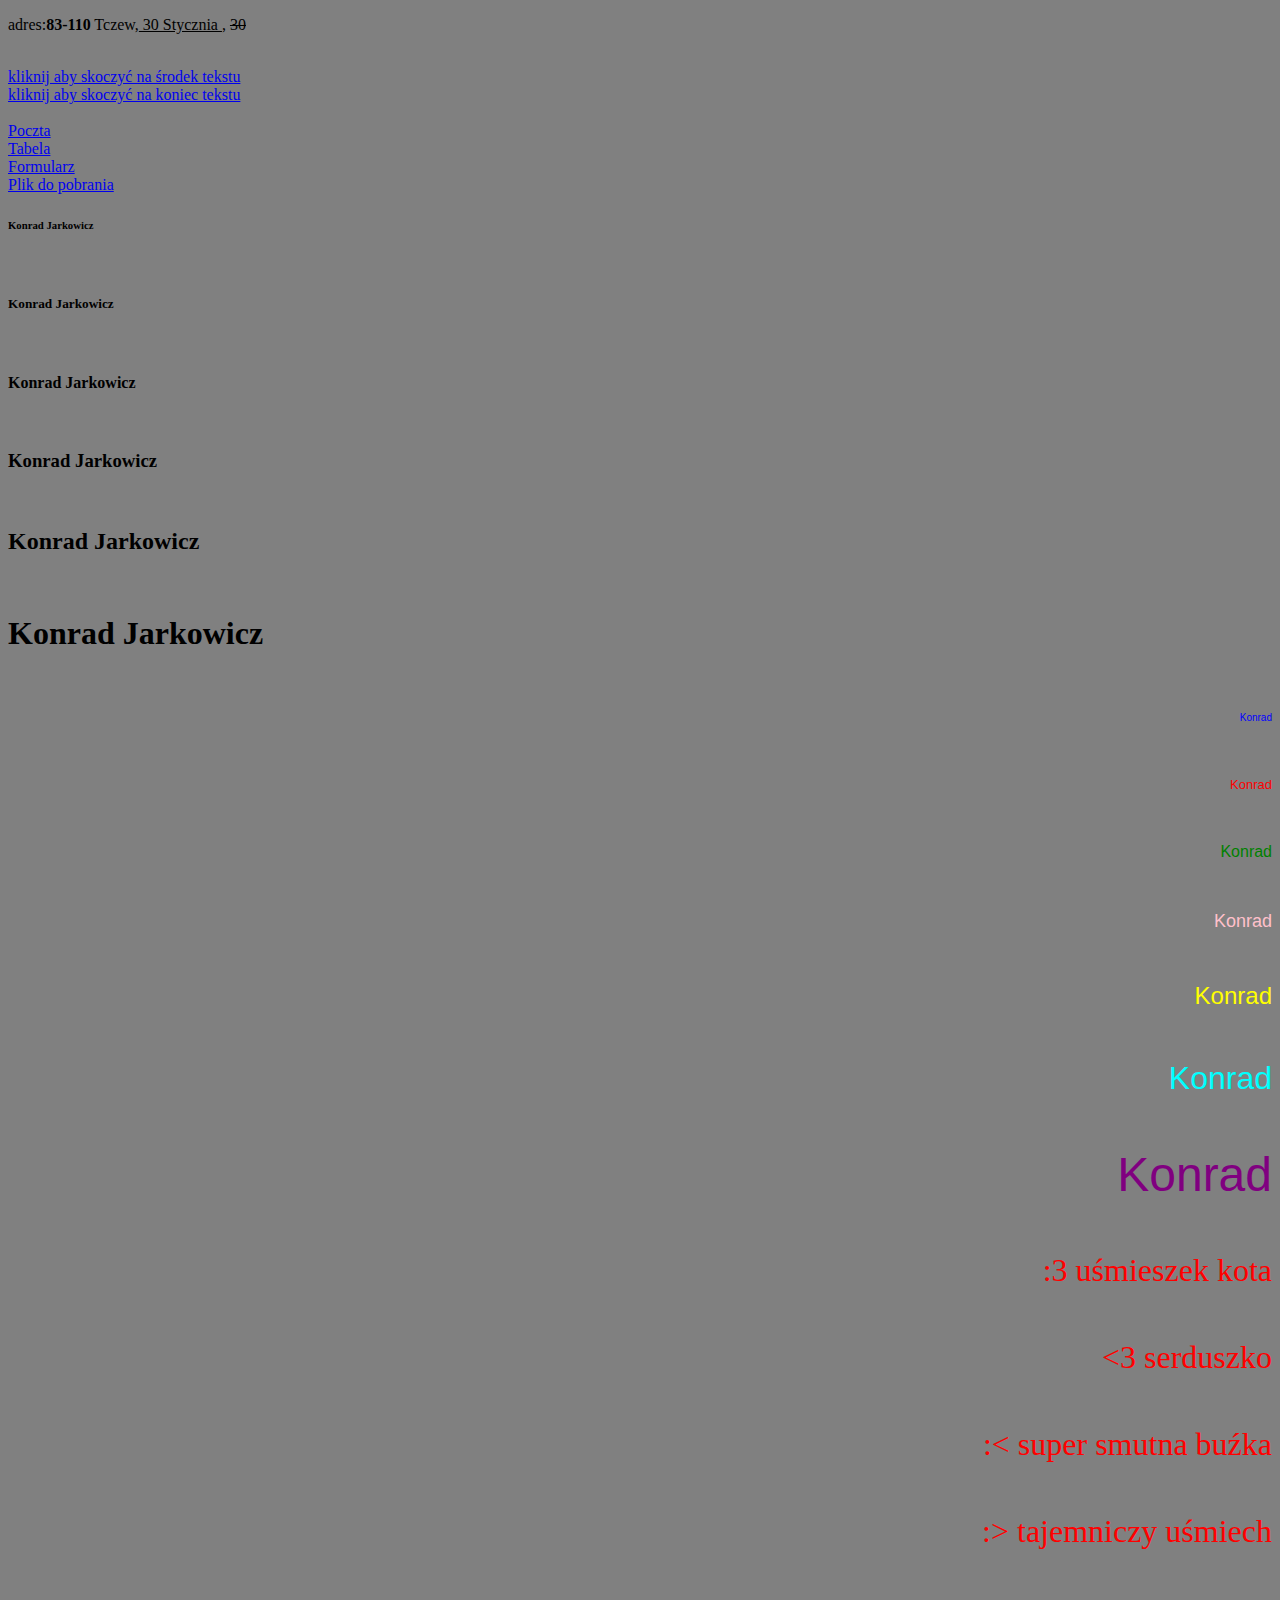
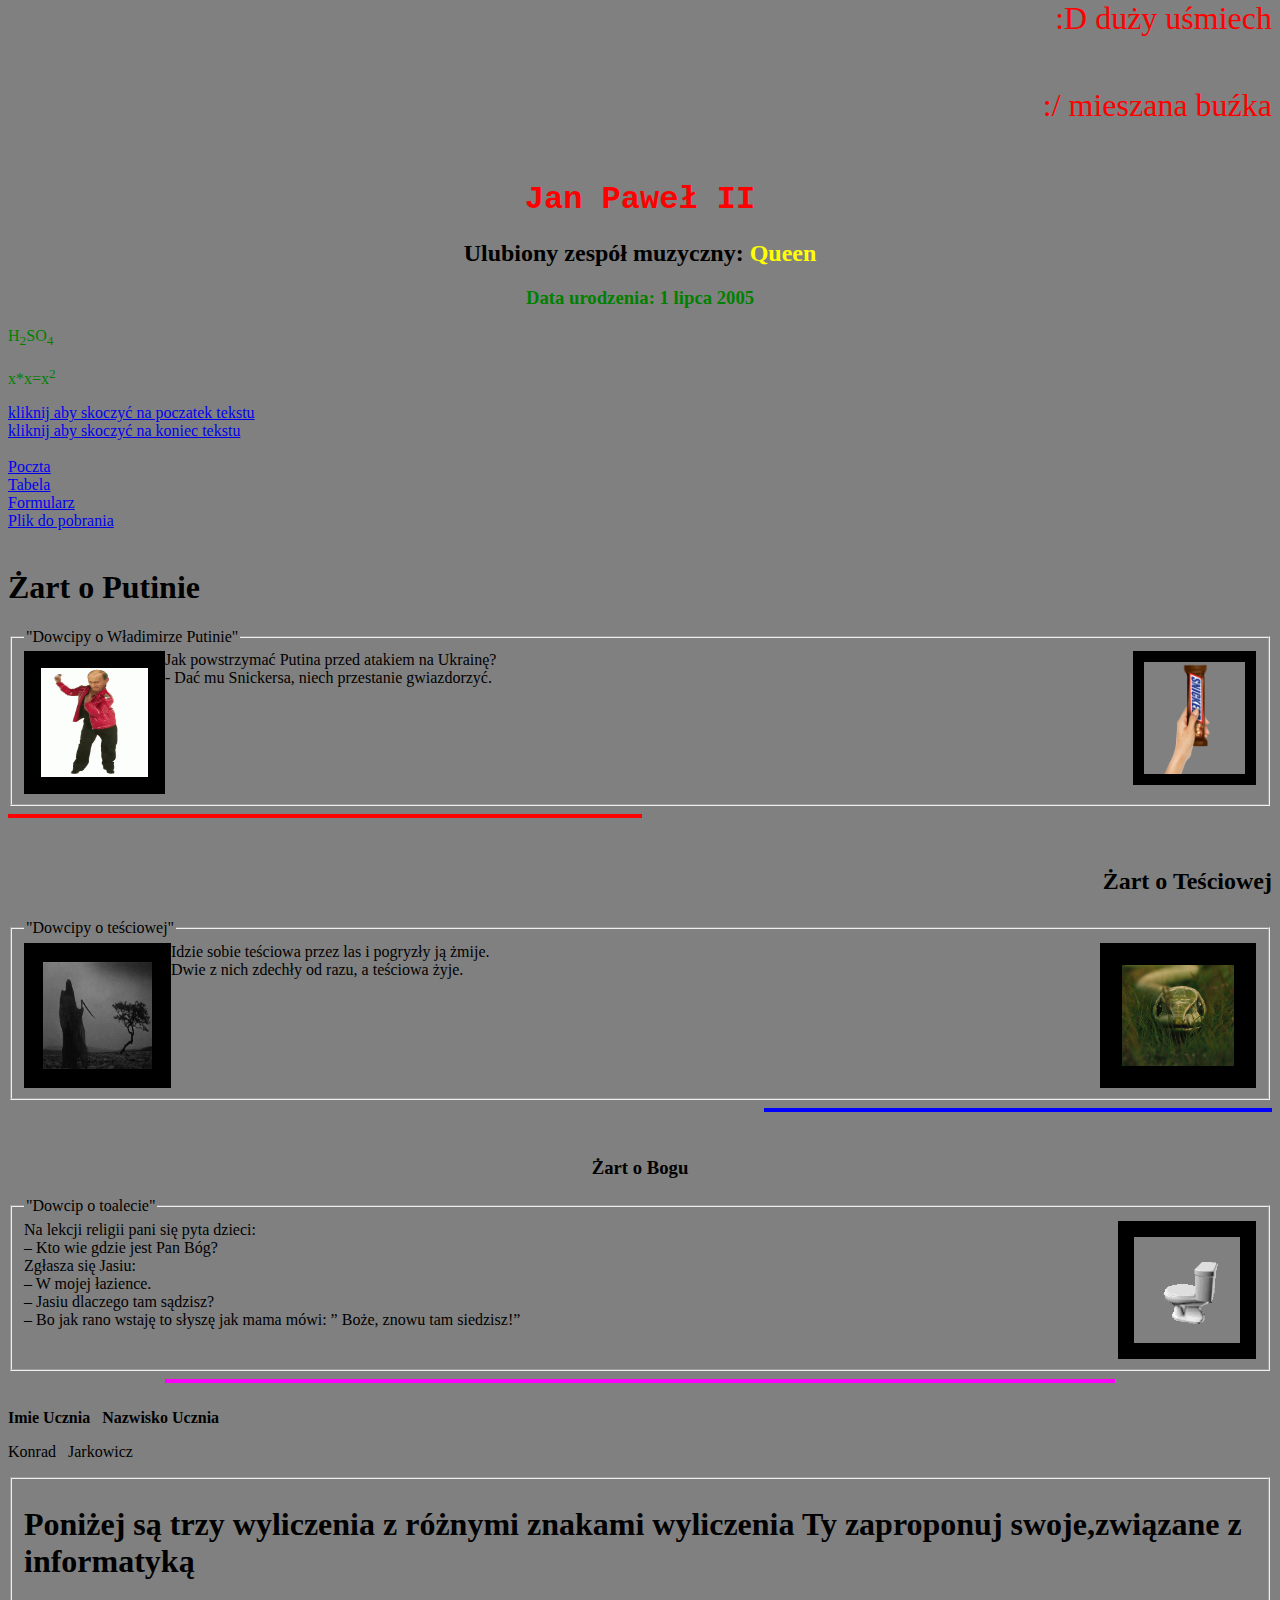
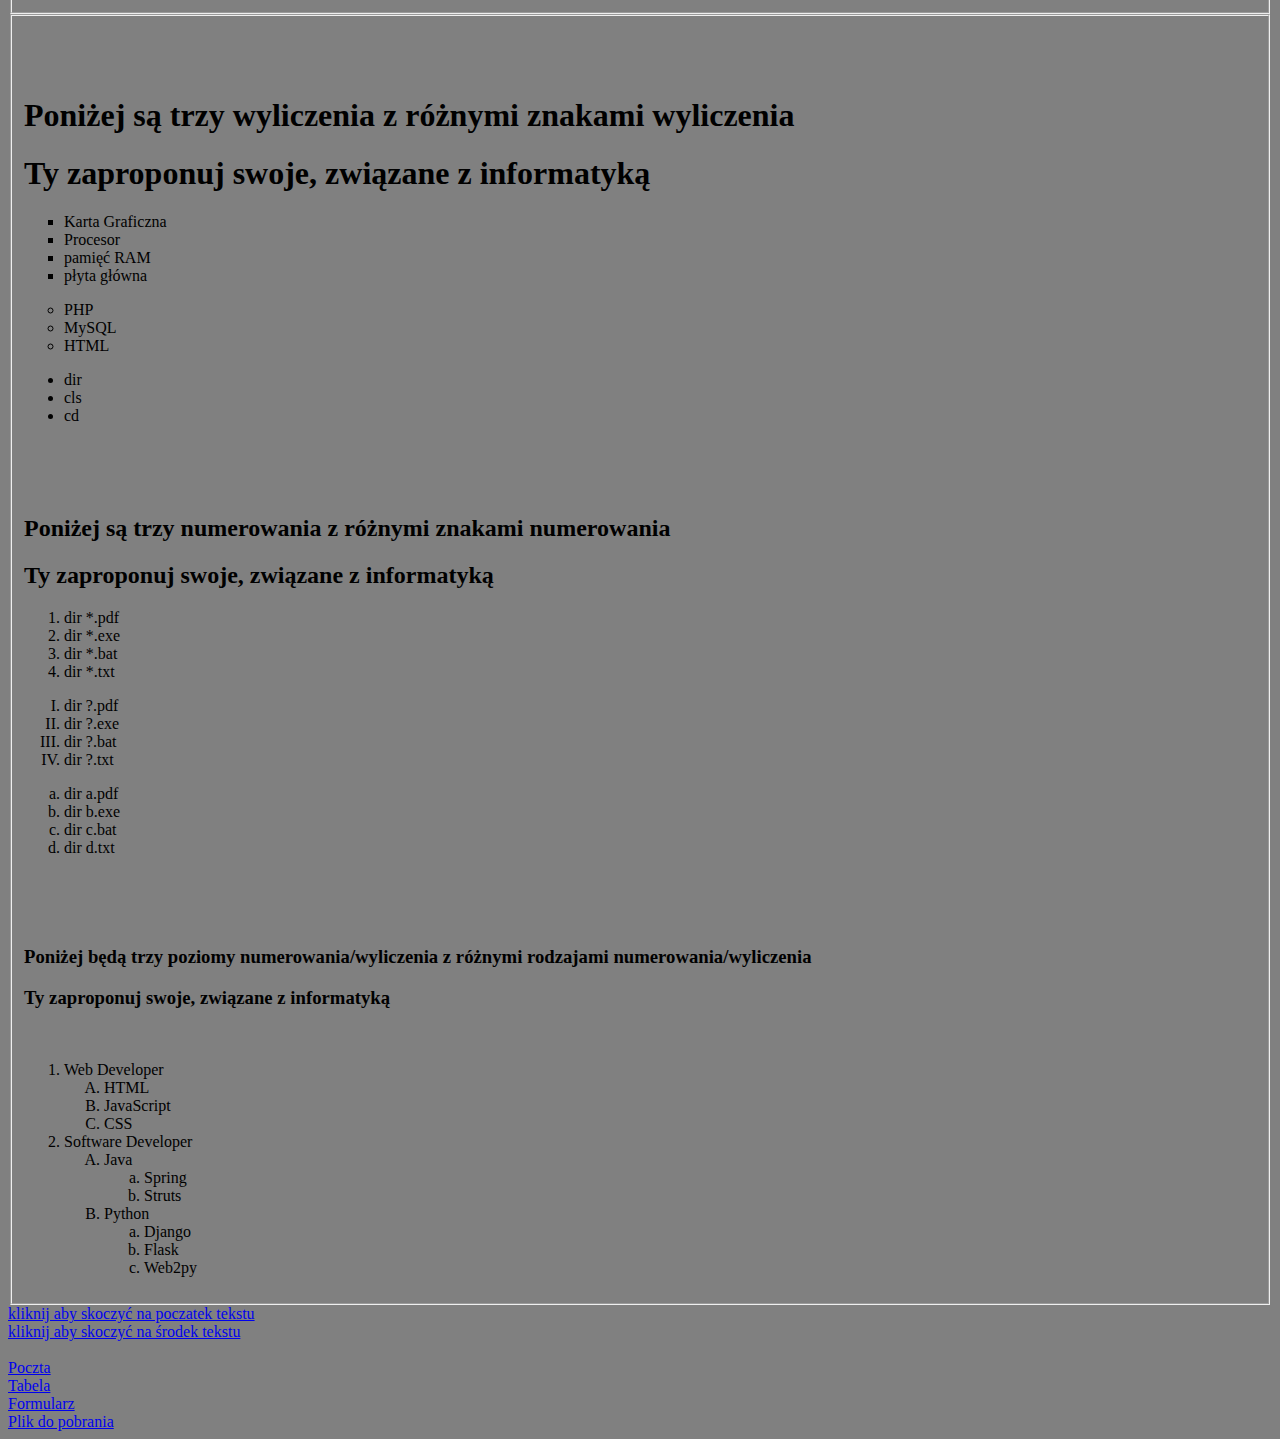
==== commit 82de446e: "Update index.html" ====
--- a/index.html
+++ b/index.html
@@ -113,7 +113,7 @@
 			</UL>
 					
 		<br><br><br>
-		<h2> poniżej są trzy numerowania z różnymi znakami numerowania</h2>
+		<h2> Poniżej są trzy numerowania z różnymi znakami numerowania</h2>
 		<h2> Ty zaproponuj swoje, związane z informatyką</h2>
 					
 			<OL TYPE=1 START=1> 
@@ -136,31 +136,31 @@
 			</OL> 
 				
 		<br><br><br>
-		<h3> poniżej będą trzy poziomy numerowania/wyliczenia z różnymi rodzajami numerowania/wyliczenia</h3>
-		<h3> Ty zaproponuj swoje, związane z informatyką</h3>
+		<h3> Poniżej będą trzy poziomy numerowania/wyliczenia z różnymi rodzajami numerowania/wyliczenia</h3>
+		<h3> Ty zaproponuj swoje, związane z informatyką</h3><br>
 			
 			<OL> 
-				<LI> Urządzenia wewnętrzne komputera
-				<OL type=A> 
-					<LI> Płyta główna
-					<LI> Mikroprocesor
-					<LI> Karty rozszerzeń
-				</OL>
-					<LI> Urządzenia zewnętrzne komputera
+				<LI> Web Developer
 					<OL type=A> 
-						<LI> Monitor
+						<LI> HTML
+						<LI> JavaScript
+						<LI> CSS
+					</OL>
+				<LI> Software Developer
+					<OL type=A> 
+						<LI> Java
 						<OL type=a>
-							<LI> z lampą kineskopową
-							<LI> LCD
+							<LI> Spring
+							<LI> Struts
 						</OL>
-						<LI> drukarka
+						<LI> Python
 						<OL type=a>
-							<LI> igłowa
-							<LI> laserowa
-							<LI> atramentowe
+							<LI> Django
+							<LI> Flask
+							<LI> Web2py
 						</OL>
 					</OL>
-				</OL>
+			</OL>
 
 	</FIELDSET>
 	<a name="skok_koniec"></a> 
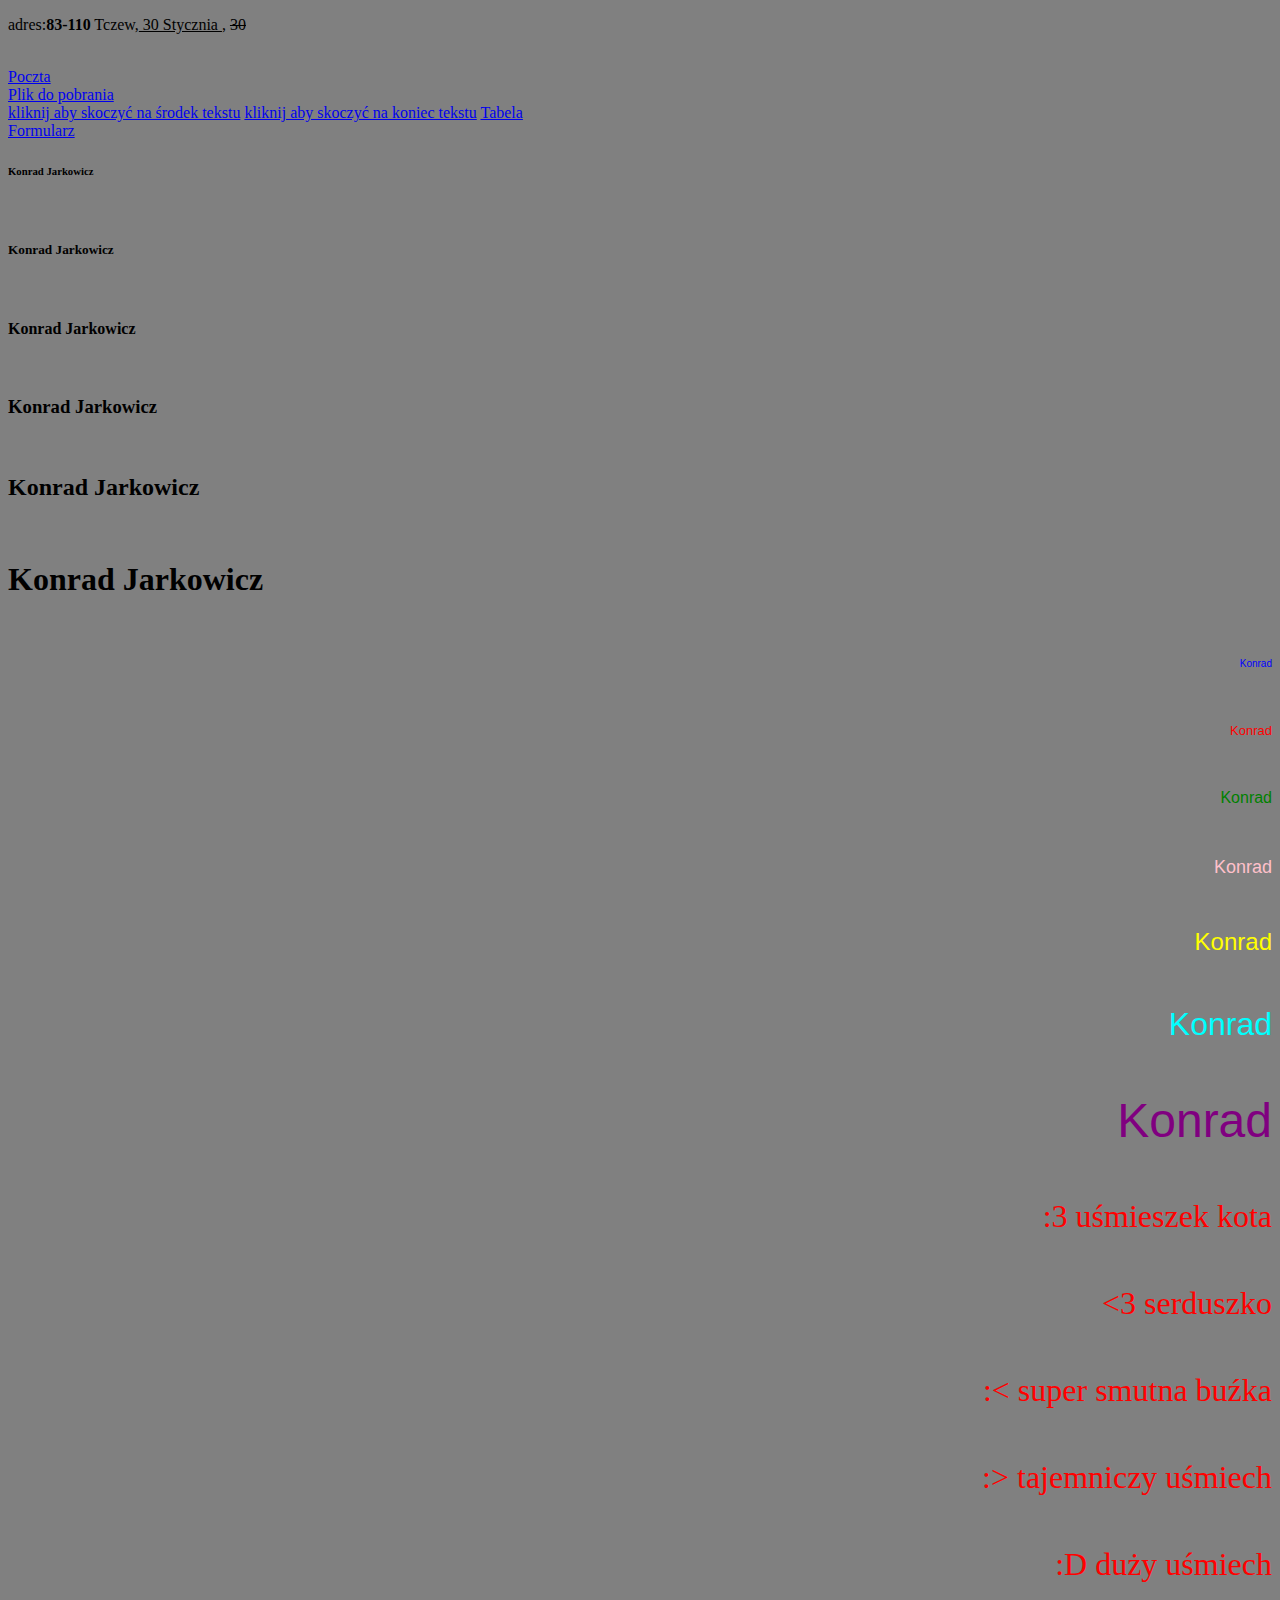
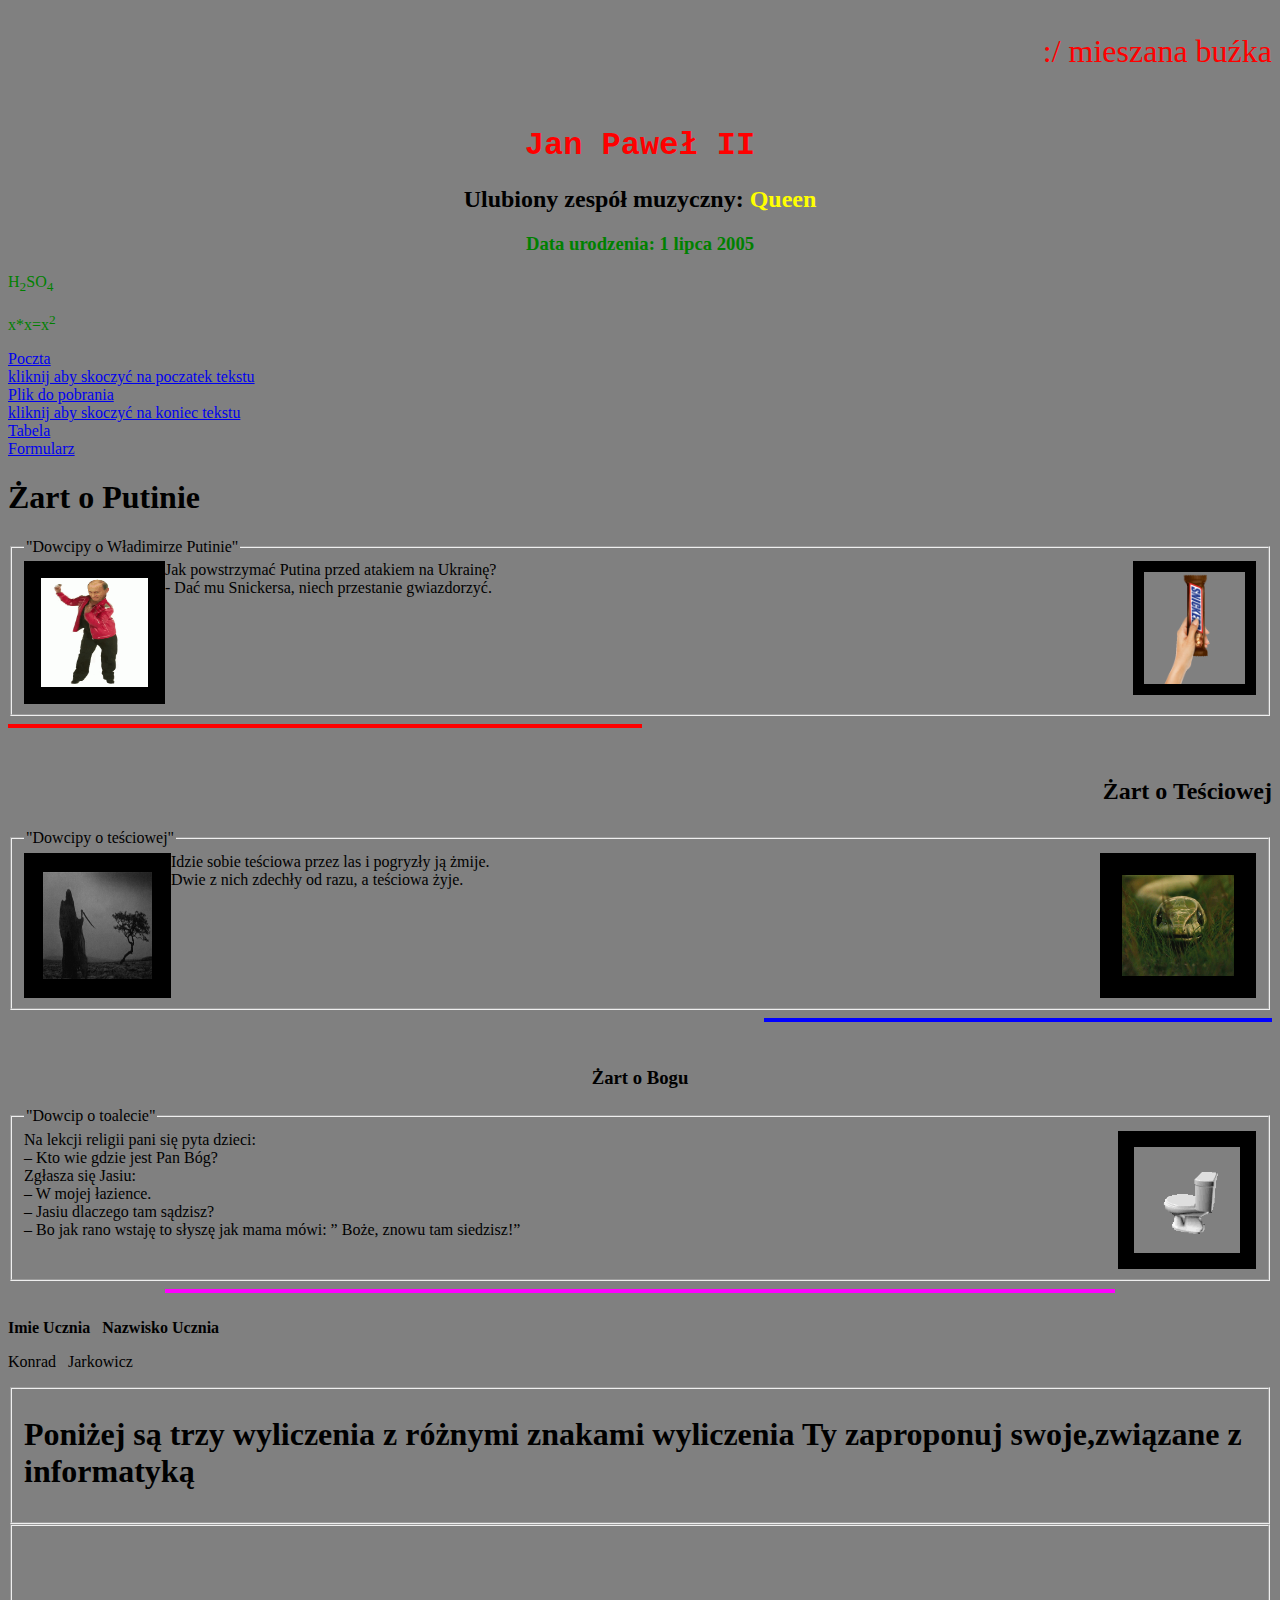
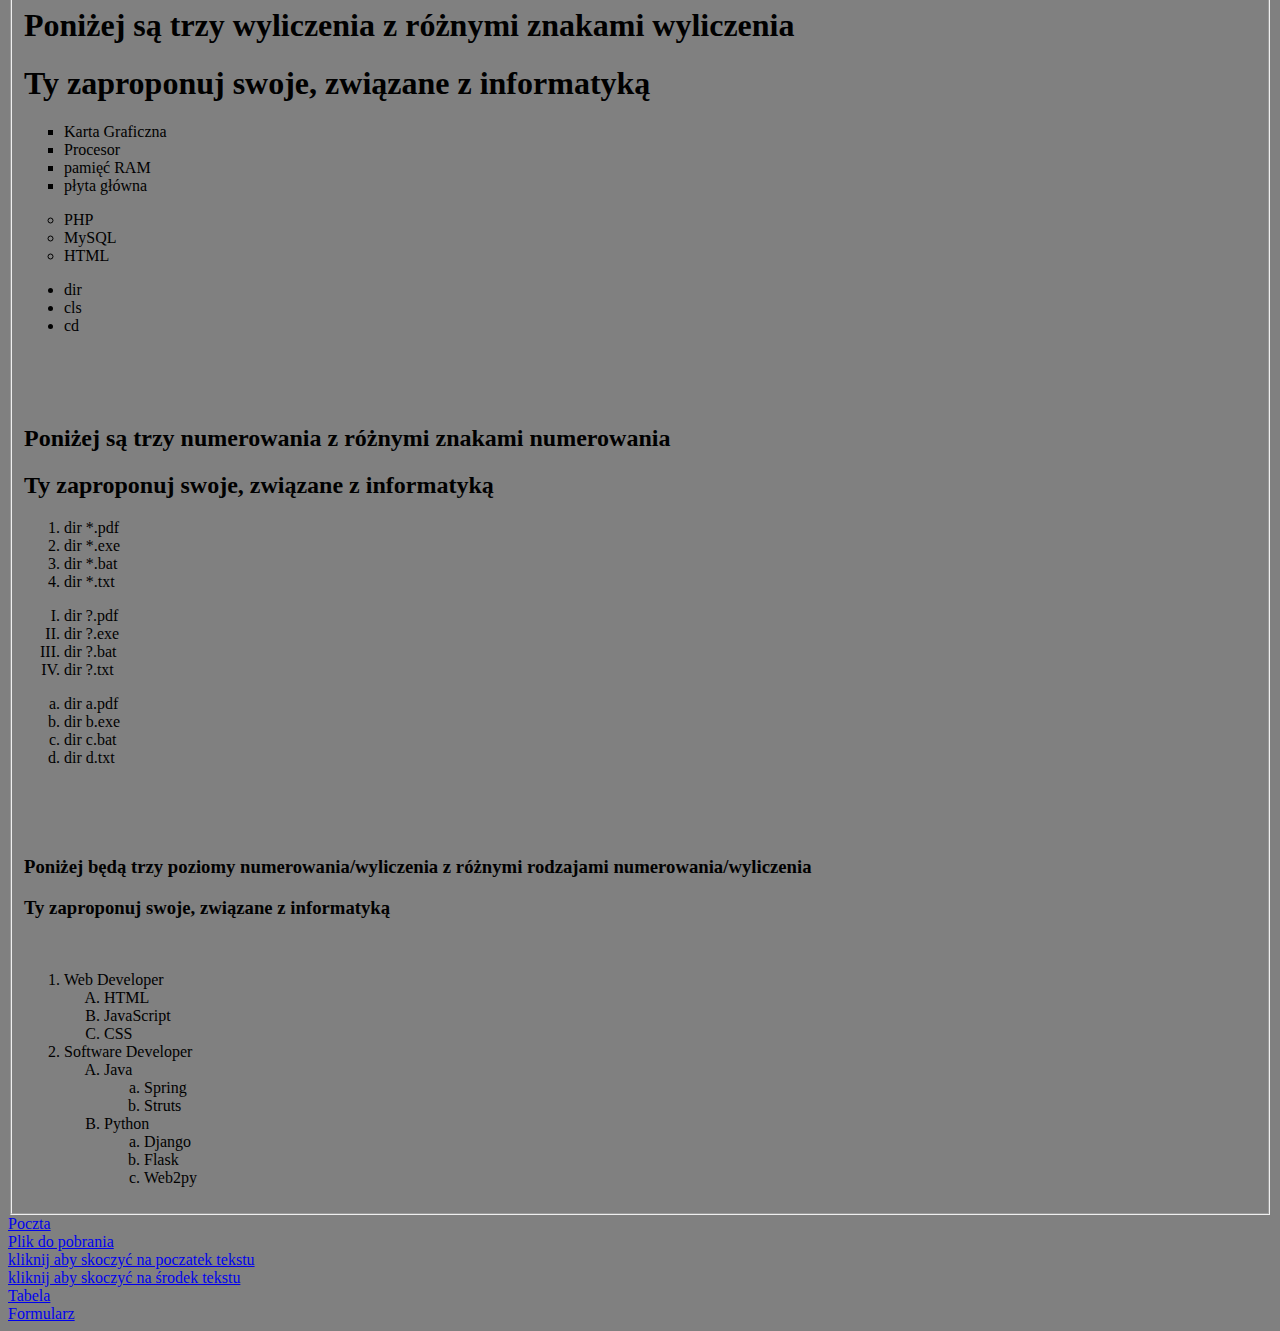
==== commit 17cacb4a: "Update index.html" ====
--- a/index.html
+++ b/index.html
@@ -6,13 +6,13 @@
 <body bgcolor=grey>
 	<a name="skok_poczatek"></a> 
 	<p align="left"> adres:<b>83-110</b> Tczew,<u> 30 Stycznia </u>, <strike>30</strike></p> <br>
-
-	<a href="#skok_środek">kliknij aby skoczyć na środek tekstu</a> <br>
-	<a href="#skok_koniec">kliknij aby skoczyć na koniec tekstu</a> <br> <br>
+	
 	<a href="poczta_jarkowicz.html">Poczta</a> <br>
+	<a href="plik_jarkowicz.html">Plik do pobrania</a> <br>
+	<a href="#skok_środek">kliknij aby skoczyć na środek tekstu</a>
+	<a href="#skok_koniec">kliknij aby skoczyć na koniec tekstu</a> 
 	<a href="tabela_jarkowicz.html">Tabela</a> <br>
 	<a href="formularz_jarkowicz.html">Formularz</a> <br>
-	<a href="plik_jarkowicz.html">Plik do pobrania</a> <br>
 	
 
 	<h6>Konrad Jarkowicz</h6></br>
@@ -43,12 +43,12 @@
 	<p>x*x=x<sup>2</sup></p>
 	
 	<a name="skok_środek"></a>
+	<a href="poczta_jarkowicz.html">Poczta</a> <br>
 	<a href="#skok_poczatek">kliknij aby skoczyć na poczatek tekstu</a> <br>
-	<a href="#skok_koniec">kliknij aby skoczyć na koniec tekstu</a> <br> <br>
-	<a href="poczta_jarkowicz.html">Poczta</a> <br>
+	<a href="plik_jarkowicz.html">Plik do pobrania</a> <br>
+	<a href="#skok_koniec">kliknij aby skoczyć na koniec tekstu</a> <br>
 	<a href="tabela_jarkowicz.html">Tabela</a> <br>
 	<a href="formularz_jarkowicz.html">Formularz</a> <br>
-	<a href="plik_jarkowicz.html">Plik do pobrania</a> <br><br>
 		
 	<H1><font color="black">Żart o Putinie</H1>
 	
@@ -164,11 +164,11 @@
 
 	</FIELDSET>
 	<a name="skok_koniec"></a> 
+	<a href="poczta_jarkowicz.html">Poczta</a> <br>
+	<a href="plik_jarkowicz.html">Plik do pobrania</a> <br>
 	<a href="#skok_poczatek">kliknij aby skoczyć na poczatek tekstu</a> <br>
-	<a href="#skok_środek">kliknij aby skoczyć na środek tekstu</a> <br> <br>
-	<a href="poczta_jarkowicz.html">Poczta</a> <br>
+	<a href="#skok_środek">kliknij aby skoczyć na środek tekstu</a> <br>
 	<a href="tabela_jarkowicz.html">Tabela</a> <br>
 	<a href="formularz_jarkowicz.html">Formularz</a> <br>
-	<a href="plik_jarkowicz.html">Plik do pobrania</a> <br>
 </body>
 </html>
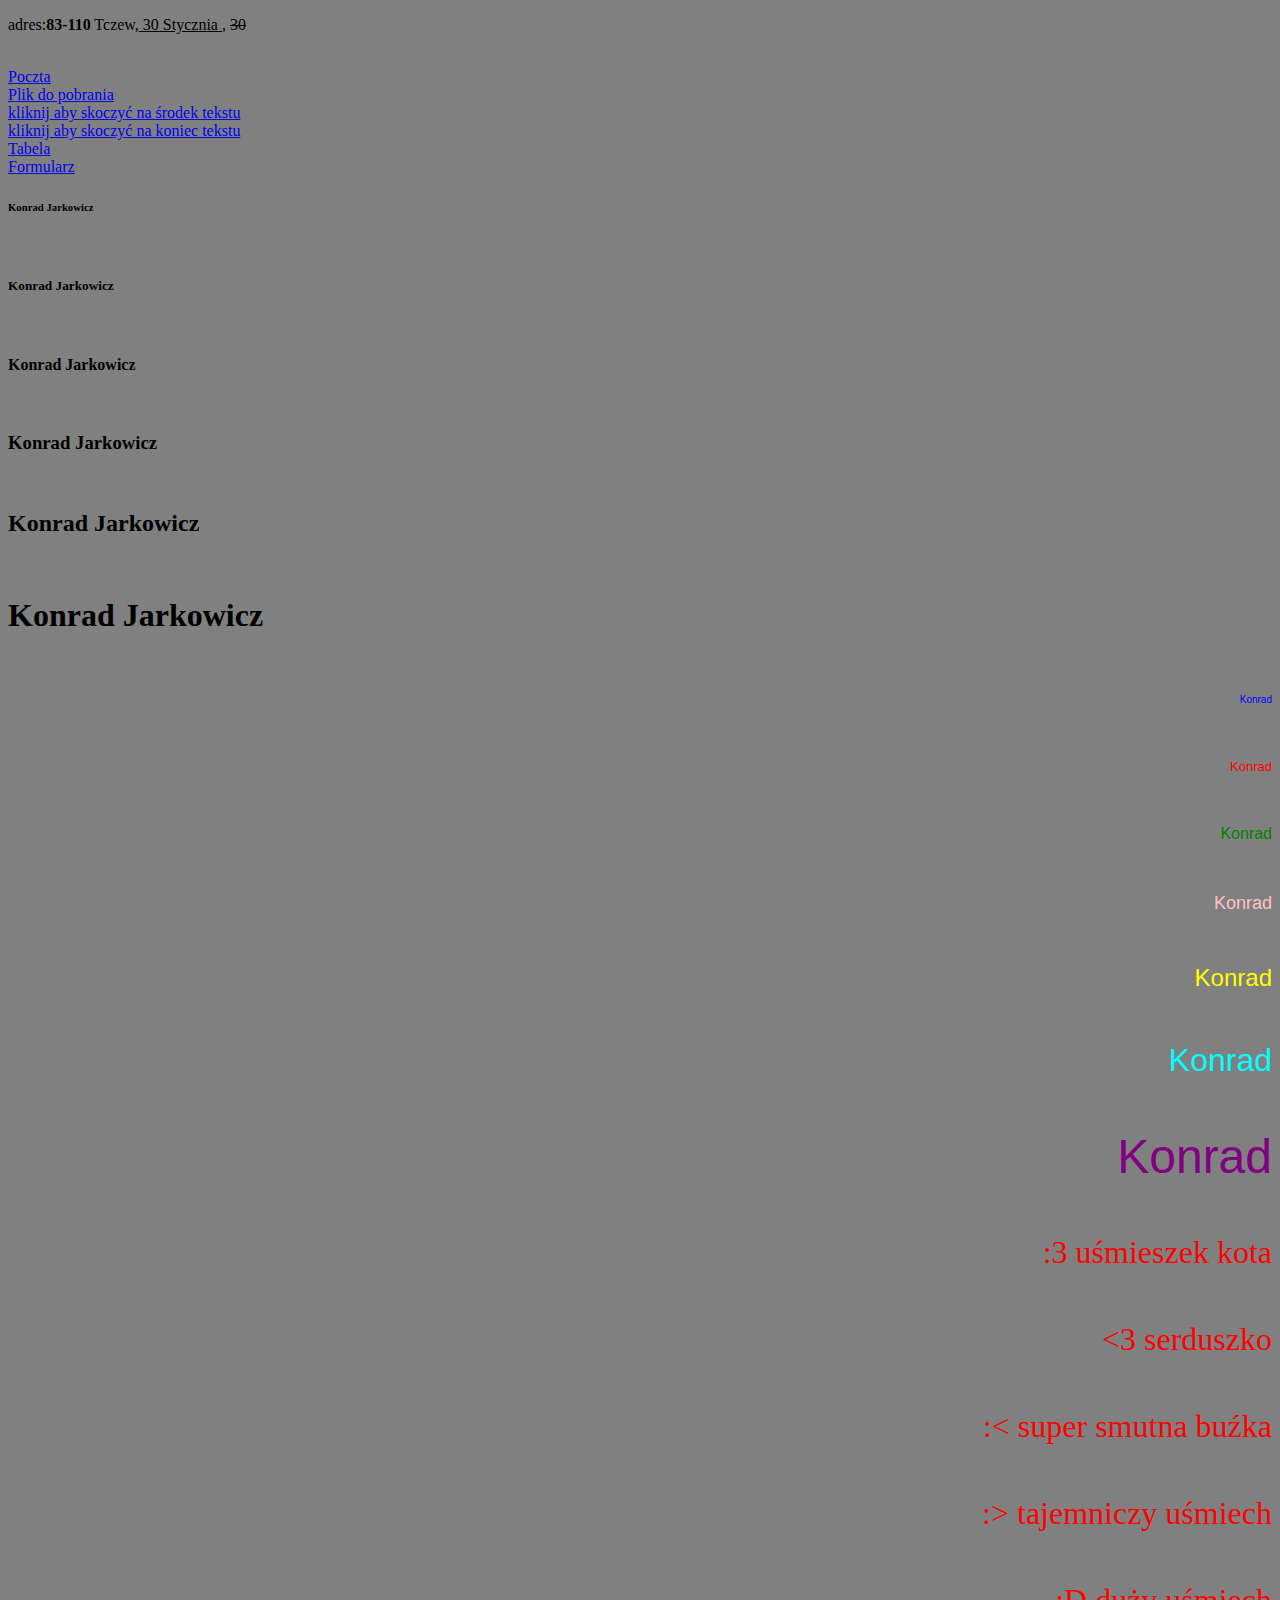
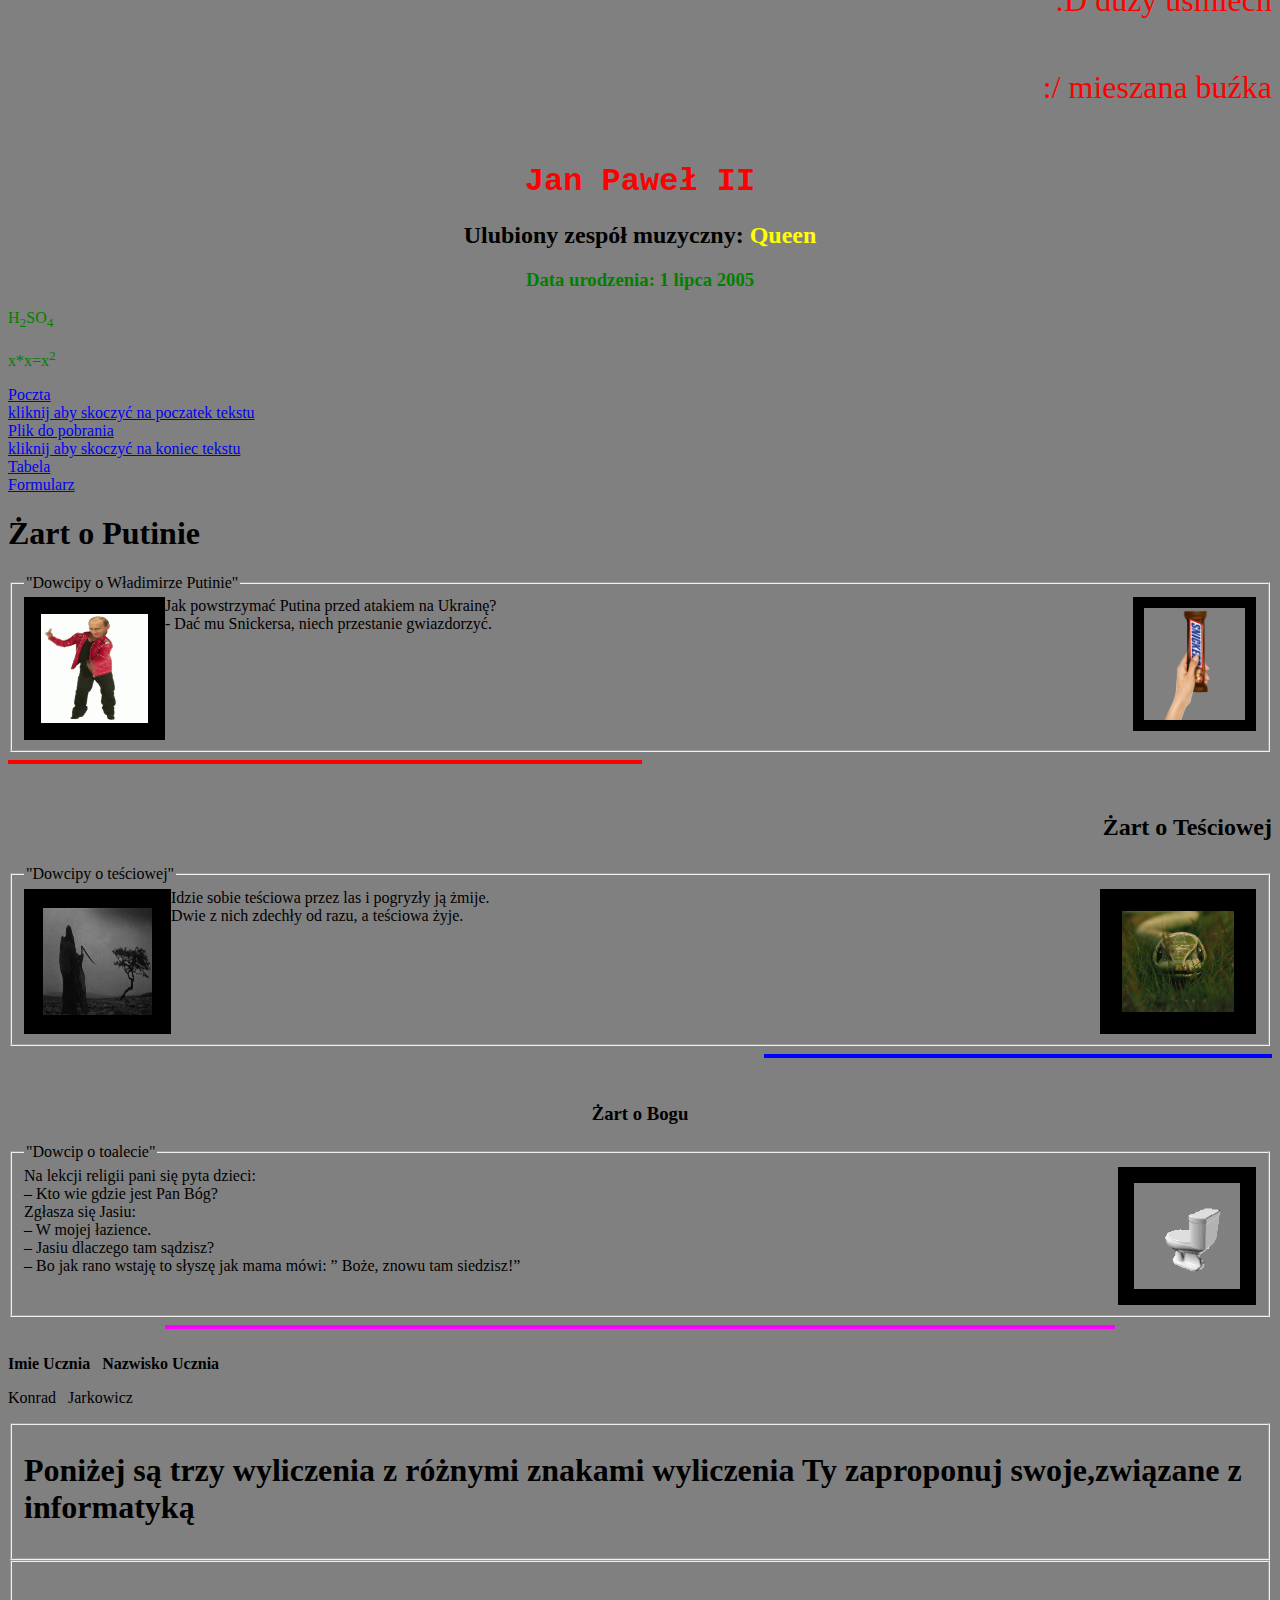
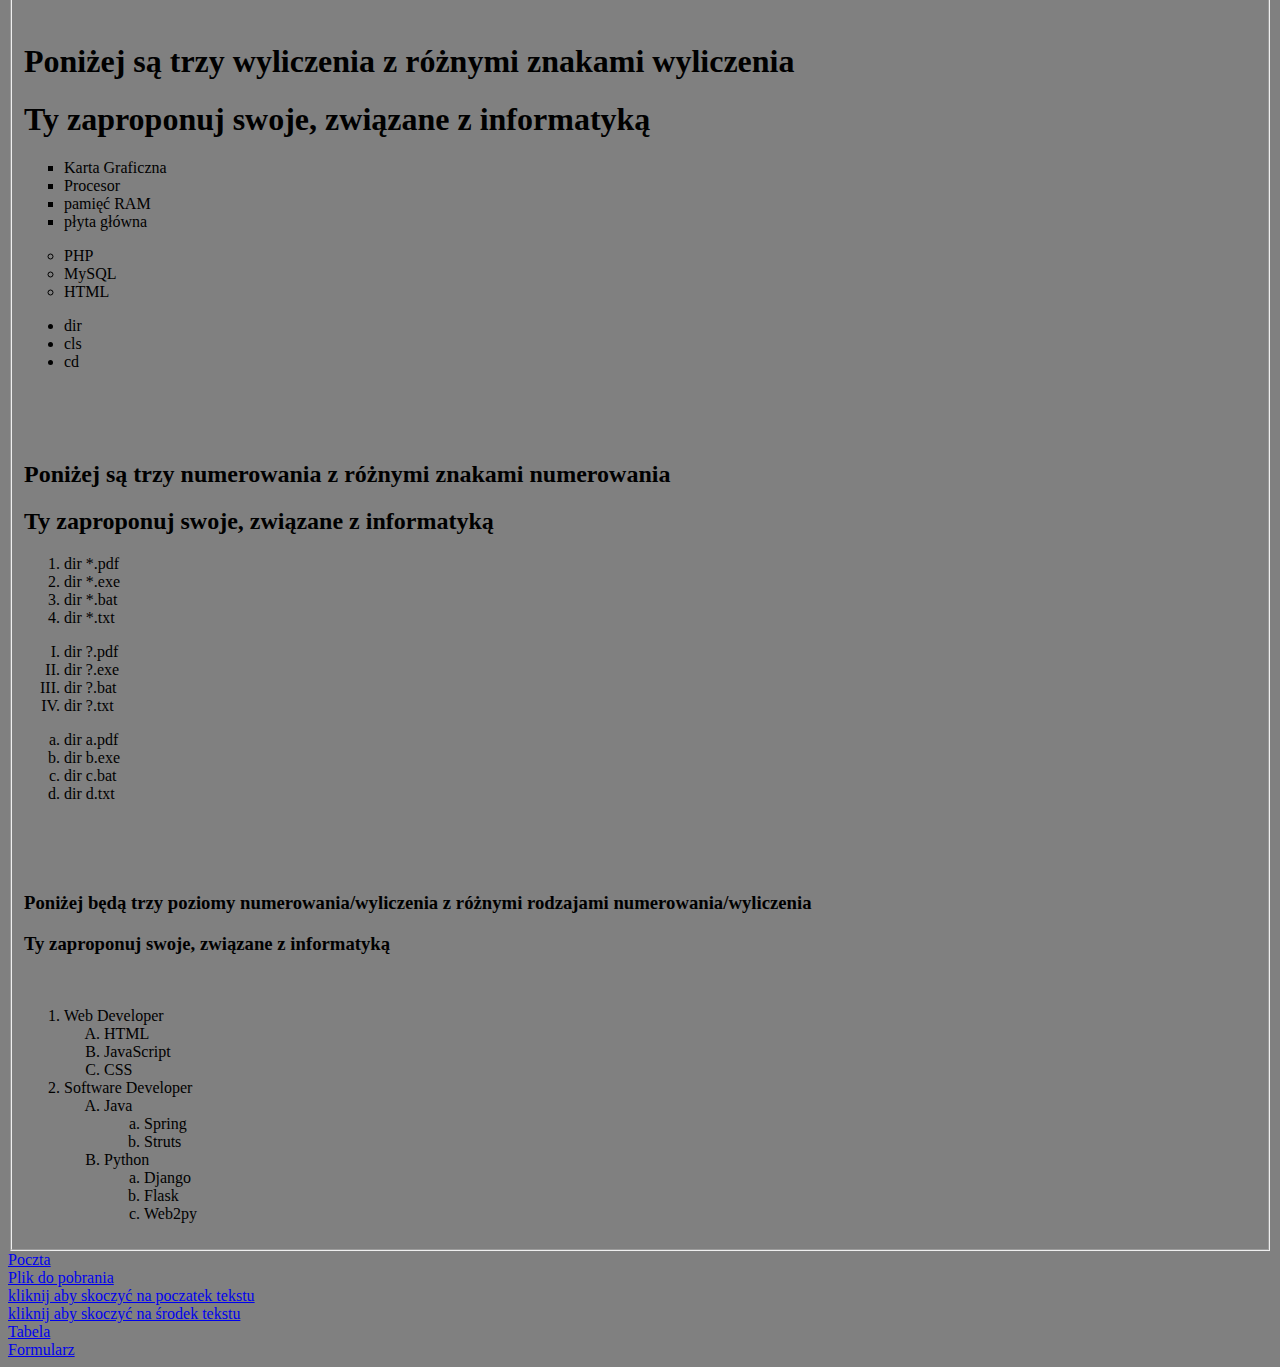
==== commit 28bdf2b1: "Update index.html" ====
--- a/index.html
+++ b/index.html
@@ -9,8 +9,8 @@
 	
 	<a href="poczta_jarkowicz.html">Poczta</a> <br>
 	<a href="plik_jarkowicz.html">Plik do pobrania</a> <br>
-	<a href="#skok_środek">kliknij aby skoczyć na środek tekstu</a>
-	<a href="#skok_koniec">kliknij aby skoczyć na koniec tekstu</a> 
+	<a href="#skok_środek">kliknij aby skoczyć na środek tekstu</a> <br>
+	<a href="#skok_koniec">kliknij aby skoczyć na koniec tekstu</a> <br>
 	<a href="tabela_jarkowicz.html">Tabela</a> <br>
 	<a href="formularz_jarkowicz.html">Formularz</a> <br>
 	
